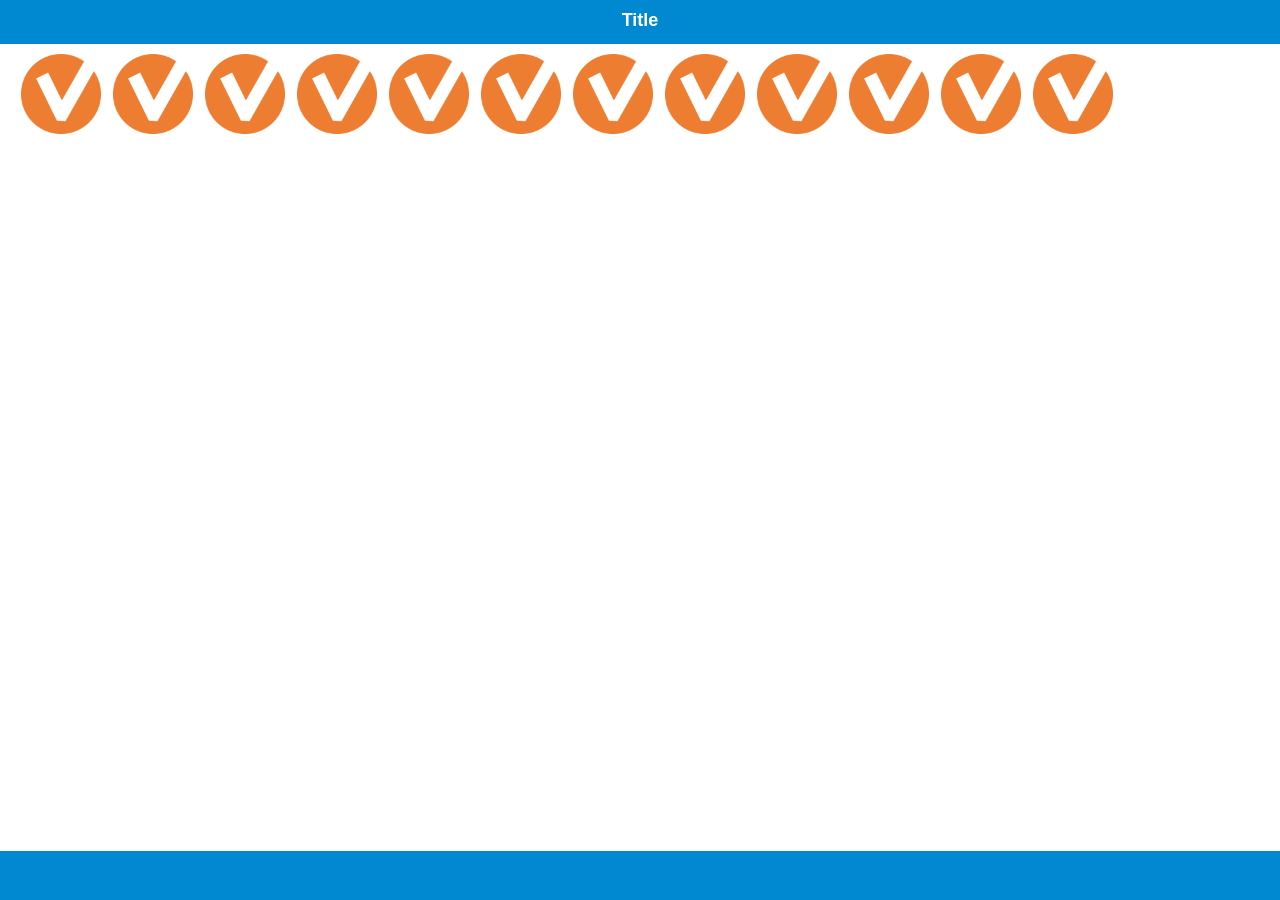
==== www/index.html @ b9f3519e "update project files" ====
<!DOCTYPE html>
<html>
    <!--
  * Please see the included README.md file for license terms and conditions.
  -->

    <head>
        <meta charset="UTF-8">
        <link rel="stylesheet" type="text/css" href="app_framework/2.1/css/af.ui.min.css">
        <link rel="stylesheet" type="text/css" href="app_framework/2.1/css/icons.min.css">
        <title>Blank App Designer Project Template</title>
        <meta http-equiv="Content-type" content="text/html; charset=utf-8">

        <!--
  * The "meta viewport" tag (below) helps your app size appropriately to a device's screen.
  * Note that the meta viewport approach is being phased out in favor of the @viewport CSS rule.
  * For a quick overview of both, see this article:
  *   http://webdesign.tutsplus.com/tutorials/htmlcss-tutorials/quick-tip-dont-forget-the-viewport-meta-tag
  * To see what happens, try the app on a real device with and without a "meta viewport" tag.
-->

        <!-- <meta name="viewport" content="width=device-width, initial-scale=1"> -->
        <meta name="viewport" content="width=device-width, initial-scale=1, user-scalable=no">
        <!-- <meta name="viewport" content="width=device-width, initial-scale=1, user-scalable=yes, minimum-scale=1, maximum-scale=2"> -->

        <style>
            /* following three (cascaded) are equivalent to above three meta viewport statements */
            /* see http://www.quirksmode.org/blog/archives/2014/05/html5_dev_conf.html */
            /* see http://dev.w3.org/csswg/css-device-adapt/ */
                @-ms-viewport { width: 100vw ; zoom: 100% ; }                           @viewport { width: 100vw ; zoom: 100% ; }
                @-ms-viewport { user-zoom: fixed ; }                                    @viewport { user-zoom: fixed ; }
                /*@-ms-viewport { user-zoom: zoom ; min-zoom: 100% ; max-zoom: 200% ; }   @viewport { user-zoom: zoom ; min-zoom: 100% ; max-zoom: 200% ; }*/
        </style>

        <link rel="stylesheet" href="css/old-android.css">
        <link rel="stylesheet" type="text/css" href="css/index_main.less.css" class="main-less">

        <!-- IMPORTANT: Do not include your weinre script tag as part of your release builds! -->
        <!-- Place your remote debugging (weinre) script URL from the Test tab here, if it does not work below -->
        <!-- <script src="http://debug-software.intel.com/target/target-script-min.js#insertabiglongfunkynumberfromthexdkstesttab"></script> -->

        <!-- Most third-party libraries should go here. References (below) are just examples to give you the general idea... -->
        <!-- <script src="lib/ft/fastclick.js"></script> -->

        <script src="intelxdk.js"></script>
        <!-- phantom library, needed for XDK "legacy" container api calls -->
        <script src="cordova.js"></script>
        <!-- phantom library, needed for Cordova api calls -->
        <script src="xhr.js"></script>
        <!-- phantom library, needed for XDK "legacy" container CORS -->

        <script src="js/app.js"></script>
        <script src="js/init-app.js"></script>
        <script src="js/init-dev.js"></script>
        <!--                        
                        You may substitute jQuery for the App Framework selector library.
                        See http://app-framework-software.intel.com/documentation.php#afui/afui_jquery
                -->
        <script type="application/javascript" src="app_framework/2.1/appframework.js"></script>
        <script type="application/javascript" src="app_framework/2.1/appframework.ui.js" data-ver="1"></script>
    </head>

    <body id="afui">

        <!-- IMPORTANT: Do not include your weinre script tag as part of your release builds! -->
        <!-- Place your remote debugging (weinre) script URL from the Test tab here, if it does not work above -->
        <!-- <script src="http://debug-software.intel.com/target/target-script-min.js#insertabiglongfunkynumberfromthexdkstesttab"></script> -->

        <div class="uwrap" id="content">
            <div class="upage panel" id="mainpage" data-header="af-header-0" data-footer="af-footer-0">
                <div class="upage-outer">
                    <header class="container-group inner-element uib_w_1" data-uib="app_framework/header" data-ver="1" id="af-header-0">
                        <h1>Title</h1>
                        <div class="widget-container wrapping-col single-centered"></div>
                        <div class="widget-container content-area horiz-area wrapping-col left"></div>
                        <div class="widget-container content-area horiz-area wrapping-col right"></div>
                    </header>
                    <div class="upage-content" id="mainsub">

                        <div class="grid grid-pad urow uib_row_1 row-height-1" data-uib="layout/row" data-ver="0">
                            <div class="col uib_col_1 col-0_12-12" data-uib="layout/col" data-ver="0">
                                <div class="widget-container content-area wrapping-col left">

                                    <div class="widget uib_w_2 scale-image d-margins" data-uib="media/img" data-ver="0">
                                        <figure class="figure-align">
                                            <img src="images/Checkmark.png">

                                            <figcaption data-position="bottom"></figcaption>
                                        </figure>
                                    </div>
                                    <div class="widget uib_w_3 scale-image d-margins" data-uib="media/img" data-ver="0">
                                        <figure class="figure-align">
                                            <img src="images/Checkmark.png">
                                            <figcaption data-position="bottom"></figcaption>
                                        </figure>
                                    </div>
                                    <div class="widget uib_w_4 scale-image d-margins" data-uib="media/img" data-ver="0">
                                        <figure class="figure-align">
                                            <img src="images/Checkmark.png">
                                            <figcaption data-position="bottom"></figcaption>
                                        </figure>
                                    </div>
                                    <div class="widget uib_w_5 scale-image d-margins" data-uib="media/img" data-ver="0">
                                        <figure class="figure-align">
                                            <img src="images/Checkmark.png">
                                            <figcaption data-position="bottom"></figcaption>
                                        </figure>
                                    </div>
                                    <div class="widget uib_w_6 scale-image d-margins" data-uib="media/img" data-ver="0">
                                        <figure class="figure-align">
                                            <img src="images/Checkmark.png">
                                            <figcaption data-position="bottom"></figcaption>
                                        </figure>
                                    </div>
                                    <div class="widget uib_w_7 scale-image d-margins" data-uib="media/img" data-ver="0">
                                        <figure class="figure-align">
                                            <img src="images/Checkmark.png">
                                            <figcaption data-position="bottom"></figcaption>
                                        </figure>
                                    </div>
                                    <div class="widget uib_w_8 scale-image d-margins" data-uib="media/img" data-ver="0">
                                        <figure class="figure-align">
                                            <img src="images/Checkmark.png">
                                            <figcaption data-position="bottom"></figcaption>
                                        </figure>
                                    </div>
                                    <div class="widget uib_w_9 scale-image d-margins" data-uib="media/img" data-ver="0">
                                        <figure class="figure-align">
                                            <img src="images/Checkmark.png">
                                            <figcaption data-position="bottom"></figcaption>
                                        </figure>
                                    </div>
                                    <div class="widget uib_w_10 scale-image d-margins" data-uib="media/img" data-ver="0">
                                        <figure class="figure-align">
                                            <img src="images/Checkmark.png">
                                            <figcaption data-position="bottom"></figcaption>
                                        </figure>
                                    </div>
                                    <div class="widget uib_w_11 scale-image d-margins" data-uib="media/img" data-ver="0">
                                        <figure class="figure-align">
                                            <img src="images/Checkmark.png">
                                            <figcaption data-position="bottom"></figcaption>
                                        </figure>
                                    </div>
                                    <div class="widget uib_w_12 scale-image d-margins" data-uib="media/img" data-ver="0">
                                        <figure class="figure-align">
                                            <img src="images/Checkmark.png">
                                            <figcaption data-position="bottom"></figcaption>
                                        </figure>
                                    </div>
                                    <div class="widget uib_w_13 scale-image d-margins" data-uib="media/img" data-ver="0">
                                        <figure class="figure-align">
                                            <img src="images/Checkmark.png">
                                            <figcaption data-position="bottom"></figcaption>
                                        </figure>
                                    </div><span class="uib_shim"></span>
                                </div>
                            </div>
                            <span class="uib_shim"></span>
                        </div>
                    </div>
                    <!-- /upage-content -->

                    <footer class="inner-element uib_w_14" data-uib="app_framework/footer" data-ver="1" id="af-footer-0"></footer>
                </div>
                <!-- /upage-outer -->

            </div>
            <!-- /upage -->

        </div>
        <!-- /uwrap -->
    </body>

</html>
---- www/app_framework/2.1/css/icons.min.css ----
/*! intel-appframework - v2.1.0 - 2014-04-07 */

@font-face{font-family:IcoMoon;src:url([data-uri]) format('woff'),url([data-uri]) format('truetype');font-weight:400;font-style:normal}.icon:before{font-family:IcoMoon;speak:none;font-style:normal;font-weight:400!important;font-variant:normal;text-transform:none;line-height:1;color:inherit;position:relative;font-size:1em;left:-3px;top:2px}li .icon:before{position:relative;width:24px;height:100%;top:2px;line-height:0!important;margin-right:4px}.icon.mini:before{font-size:.7em}.icon.big:before{font-size:1.5em}.icon.home:before{content:"\5a"}.icon.pencil:before{content:"\5b"}.icon.picture:before{content:"\5c"}.icon.camera:before{content:"\5d"}.icon.headset:before{content:"\5e"}.icon.paper:before{content:"\5f"}.icon.stack:before{content:"\61"}.icon.folder:before{content:"\60"}.icon.tag:before{content:"\62"}.icon.basket:before{content:"\63"}.icon.phone:before{content:"\64"}.icon.mail:before{content:"\65"}.icon.location:before{content:"\66"}.icon.clock:before{content:"\67"}.icon.calendar:before{content:"\68"}.icon.message:before{content:"\69"}.icon.chat:before{content:"\6a"}.icon.user:before{content:"\6b"}.icon.loading:before{content:"\6c"}.icon.refresh:before{content:"\6d"}.icon.magnifier:before{content:"\6e"}.icon.key:before{content:"\6f"}.icon.settings:before{content:"\70"}.icon.graph:before{content:"\71"}.icon.trash:before{content:"\72"}.icon.download:before{content:"\73"}.icon.upload:before{content:"\74"}.icon.star:before{content:"\75"}.icon.heart:before{content:"\76"}.icon.warning:before{content:"\77"}.icon.add:before{content:"\78"}.icon.remove:before{content:"\79"}.icon.question:before{content:"\7a"}.icon.info:before{content:"\7b"}.icon.error:before{content:"\7c"}.icon.check:before{content:"\7d"}.icon.minimize:before{content:"\7e"}.icon.close:before{content:"\e000"}.icon.up:before{content:"\e001"}.icon.right:before{content:"\e002"}.icon.down:before{content:"\e003"}.icon.left:before{content:"\e004"}.icon.html5:before{content:"\e005"}.icon.css:before{content:"\e006"}.icon.js:before{content:"\e007"}.icon.lamp:before{content:"\e008"}.icon.tools:before{content:"\e009"}.icon.new:before{content:"\e00a"}.icon.wifi:before{content:"\e00b"}.icon.mic:before{content:"\e00c"}.icon.database:before{content:"\e00d"}.icon.bug:before{content:"\e00e"}.icon.busy:before{content:"\e00f"}.icon.target:before{content:"\e010"}.icon.tv:before{content:"\e011"}.icon.cloud:before{content:"\e012"}.icon.pin:before{content:"\e013"}
---- www/css/old-android.css ----
/*
 * Please see the included README.md file for license terms and conditions.
 */

body {
    /* Disable certain interactions on touch devices */
    /* derived from https://github.com/ftlabs/fastclick/blob/master/examples/input.html */
    -webkit-touch-callout: none ;
    -webkit-text-size-adjust: none ; -ms-text-size-adjust: none ;
    -webkit-user-select: none ; -moz-user-select: none ; -ms-user-select: none ; user-select: none ;
    -webkit-highlight: none ;
    -webkit-tap-highlight-color: rgba(0,0,0,0) ;
    -webkit-tap-highlight-color: transparent ;      /* For some Androids */

    background: white ;
    color: black ;
}
input, textarea  {
    /* allow copy-paste */
    -webkit-user-select: text ; -moz-user-select: text ; -ms-user-select: text ; user-select: text ;
}
---- www/css/index_main.less.css ----
/*

  Warning:  This CSS file has been auto-generated from a .less file.  If you edit it your edits will be lost the next time LessCSS is run.

  It would be best to make a separate CSS file and place any overriding CSS in there.  If you must access the original CSS, do so by editing the .less files.

*/
/* global settings */
*,
*:after,
*:before {
  -webkit-box-sizing: border-box;
  -moz-box-sizing: border-box;
  box-sizing: border-box;
}
body {
  margin: 0px;
}
/* grid */
.grid {
  width: 100%;
}
.upage-content > .grid {
  max-width: none;
  margin-left: auto;
  margin-right: auto;
}
/* gutter around whole design */
/*
.upage-content > .grid-pad {
  padding: @gutter @gutter 0px @gutter;
}
*/
/* column */
.urow:not(.cright) > .col {
  float: left;
}
.urow.cright > .col {
  float: right;
}
.col {
  position: relative;
  min-height: 1px;
}
.content-area {
  position: relative;
}
/* row */
.urow {
  clear: both;
  position: relative;
}
form.urow {
  margin-bottom: 0px;
}
.widget {
  position: relative;
}
/* for widgets and the like
   <div class="table-thing widget">
    <div class="narrow-control w85"> my width is set </div>
    <div class="wide-control"> my width is 100%, minus the set width of the narrow-control</div>
   </div>

   .w85 { width:85px; }
*/
.vertical-col > * {
  width: 100%;
}
.vertical-col > .table-thing,
.wrapping-col > .no_wrap.table-thing {
  width: 100%;
}
.table-thing {
  display: table;
}
.wide-control {
  display: table-cell;
  width: 100%;
}
.narrow-control {
  display: table-cell;
}
/* wrapping column */
.wrapping-col.right > * {
  float: right;
}
/* margin: 0 5px;   move margin to another class */
.wrapping-col.left > * {
  float: left;
}
.vertical-col.right > * {
  margin-left: auto;
}
.vertical-col.center > * {
  margin-left: auto;
  margin-right: auto;
}
.wrapping-col:not(.horiz-area) > .no_wrap {
  float: none;
  clear: both;
  /* margin: 8px 0px; */

}
.center-h-v-col > .widget {
  position: absolute !important;
  left: 50%;
  top: 50%;
  transform: translate(-50%, -50%);
  -webkit-transform: translate(-50%, -50%);
  margin-top: 0 !important;
}
/* shim */
.uib_shim {
  clear: both;
  float: none !important;
  width: 100%;
  position: relative;
  height: 0px;
  line-height: 0px;
  font-size: 0px;
  display: block;
}
/* content-box fix for box-sizing */
.content-box,
.content-box:before,
.content-box:after {
  -webkit-box-sizing: content-box;
  -moz-box-sizing: content-box;
  box-sizing: content-box;
}
/* page */
.hidden {
  display: none;
}
.upage-content,
.upage-outer {
  position: relative;
}
html,
body {
  height: 100%;
}
body:not(#afui) .uwrap,
body:not(#afui) .upage,
body:not(#afui) .upage-content {
  height: 100%;
}
body:not(#afui) .upage-outer {
  height: auto;
}
/* position relative works fine. but fixed can be elected as well */
/* .upage-content, .upage-outer { position: fixed; height:100%; } */
.upage {
  overflow-x: hidden;
}
.upage-content {
  z-index: 1;
}
#afui .upage {
  padding: 0;
}
/* sidebars and crossbars */
.uib_sidebar {
  position: fixed;
  height: 100%;
  top: 0px;
}
.uib_crossbar {
  position: fixed;
  width: 100%;
  left: 0px;
}
.leftbar,
.rightbar {
  z-index: 2;
}
.reveal.leftbar {
  left: 0px;
  z-index: 0;
}
.reveal.rightbar {
  right: 0px;
  z-index: 0;
}
.leftbar.oh,
.rightbar.oh {
  z-index: 3;
}
.reveal {
  z-index: 0;
  visibility: hidden;
}
.topbar {
  z-index: 3;
}
.topbar.reveal {
  top: 0px;
  z-index: 0;
}
.botbar {
  z-index: 3;
  position: fixed;
}
.botbar.oh,
.topbar.oh {
  z-index: 4;
}
.sidebar-content {
  height: 100%;
  overflow-y: auto;
  position: relative;
  margin: 0;
}
.sidebar-thumb {
  position: relative;
  margin: 0;
  /* background-image:url('images/gripper.png'); */
}
.template {
  display: none !important;
}
#afui .header header {
  display: -webkit-flex !important;
  display: -moz-flex !important;
  display: -ms-flex !important;
  display: -o-flex !important;
  display: flex !important;
  -webkit-align-items: center;
  -moz-align-items: center;
  -ms-align-items: center;
  -o-align-items: center;
  align-items: center;
}
#afui .header header#defaultHeader {
  display: none !important;
}
#afui .header header input {
  height: 32px;
  padding: 6px;
  font-size: 13px;
}
#afui .header header > .horiz-area {
  -webkit-flex: 1;
  -moz-flex: 1;
  -ms-flex: 1;
  -o-flex: 1;
  flex: 1;
  pointer-events: none;
  z-index: 1;
}
#afui .header header > .horiz-area > * {
  pointer-events: auto;
}
#afui .header header > h1 {
  text-align: center !important;
}
#afui .header header > .single-centered {
  position: absolute;
  width: 100%;
  text-align: center;
}
#afui .header header > .single-centered > * {
  z-index: 1;
  margin-left: auto !important;
  margin-right: auto !important;
}
#afui .header header > .content-area.left.with-back > :not(.backButton) {
  display: none;
}
#afui .header header > .widget-container {
  height: 100%;
}
.uib_row_1:not(.cright) > .col {
  padding-right: 20px;
}
.uib_row_1.cright > .col {
  padding-left: 20px;
}
@media all {
  .col-0_12-12 {
    width: auto;
    float: none !important;
  }
  .urow:not(.cright) > .col-0_12-12 {
    padding-right: 0px !important;
  }
  .urow.cright > .col-0_12-12 {
    padding-left: 0px !important;
  }
}
@media all {
  #afui .grid-pad {
    padding-top: 10px;
    padding-bottom: 10px;
    padding-left: 15px;
    padding-right: 15px;
  }
}
@media all and (min-width: 0px) {
  #afui .row-height-1 > .col > .content-area {
    min-height: 100px;
  }
}
.figure-align {
  display: table;
  margin: 0px auto;
}
.figure-align img {
  width: 100%;
}
.image-cell {
  display: table-cell;
  vertical-align: middle;
}
@media all {
  #afui .scale-image {
    width: 80px;
    height: 85px;
  }
}
@media all {
  #afui .d-margins {
    margin-bottom: 10px;
  }
  #afui .wrapping-col > .d-margins {
    margin-left: 6px;
    margin-right: 6px;
  }
}
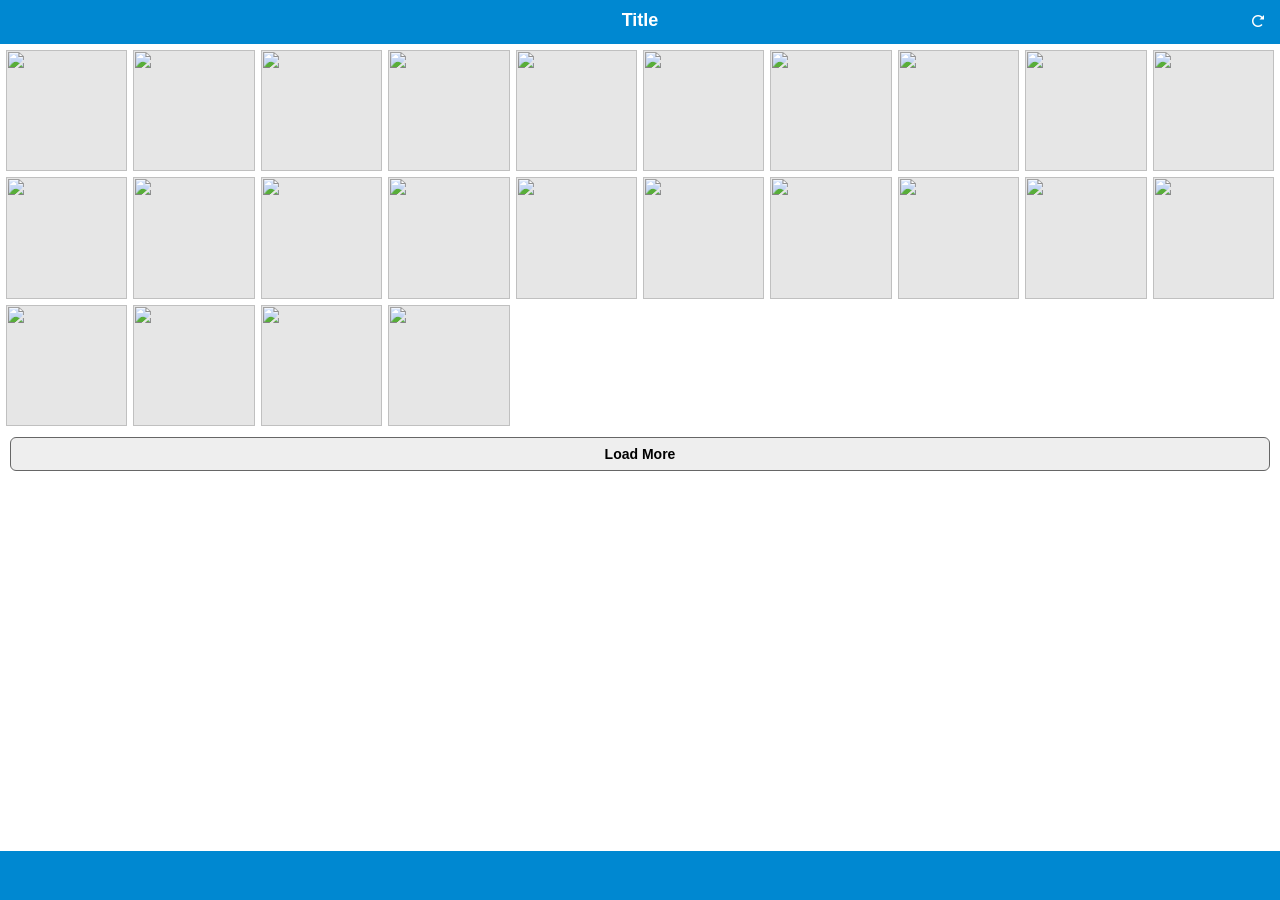
==== commit d2e7b3e3: "update cordovaCLIVersion to 3.5" ====
--- a/www/index.html
+++ b/www/index.html
@@ -1,175 +1,199 @@
 <!DOCTYPE html>
 <html>
-    <!--
-  * Please see the included README.md file for license terms and conditions.
-  -->
-
-    <head>
-        <meta charset="UTF-8">
-        <link rel="stylesheet" type="text/css" href="app_framework/2.1/css/af.ui.min.css">
-        <link rel="stylesheet" type="text/css" href="app_framework/2.1/css/icons.min.css">
-        <title>Blank App Designer Project Template</title>
-        <meta http-equiv="Content-type" content="text/html; charset=utf-8">
-
-        <!--
-  * The "meta viewport" tag (below) helps your app size appropriately to a device's screen.
-  * Note that the meta viewport approach is being phased out in favor of the @viewport CSS rule.
-  * For a quick overview of both, see this article:
-  *   http://webdesign.tutsplus.com/tutorials/htmlcss-tutorials/quick-tip-dont-forget-the-viewport-meta-tag
-  * To see what happens, try the app on a real device with and without a "meta viewport" tag.
--->
-
-        <!-- <meta name="viewport" content="width=device-width, initial-scale=1"> -->
-        <meta name="viewport" content="width=device-width, initial-scale=1, user-scalable=no">
-        <!-- <meta name="viewport" content="width=device-width, initial-scale=1, user-scalable=yes, minimum-scale=1, maximum-scale=2"> -->
-
-        <style>
-            /* following three (cascaded) are equivalent to above three meta viewport statements */
-            /* see http://www.quirksmode.org/blog/archives/2014/05/html5_dev_conf.html */
-            /* see http://dev.w3.org/csswg/css-device-adapt/ */
-                @-ms-viewport { width: 100vw ; zoom: 100% ; }                           @viewport { width: 100vw ; zoom: 100% ; }
-                @-ms-viewport { user-zoom: fixed ; }                                    @viewport { user-zoom: fixed ; }
-                /*@-ms-viewport { user-zoom: zoom ; min-zoom: 100% ; max-zoom: 200% ; }   @viewport { user-zoom: zoom ; min-zoom: 100% ; max-zoom: 200% ; }*/
-        </style>
-
-        <link rel="stylesheet" href="css/old-android.css">
-        <link rel="stylesheet" type="text/css" href="css/index_main.less.css" class="main-less">
-
-        <!-- IMPORTANT: Do not include your weinre script tag as part of your release builds! -->
-        <!-- Place your remote debugging (weinre) script URL from the Test tab here, if it does not work below -->
-        <!-- <script src="http://debug-software.intel.com/target/target-script-min.js#insertabiglongfunkynumberfromthexdkstesttab"></script> -->
-
-        <!-- Most third-party libraries should go here. References (below) are just examples to give you the general idea... -->
-        <!-- <script src="lib/ft/fastclick.js"></script> -->
-
-        <script src="intelxdk.js"></script>
-        <!-- phantom library, needed for XDK "legacy" container api calls -->
-        <script src="cordova.js"></script>
-        <!-- phantom library, needed for Cordova api calls -->
-        <script src="xhr.js"></script>
-        <!-- phantom library, needed for XDK "legacy" container CORS -->
-
-        <script src="js/app.js"></script>
-        <script src="js/init-app.js"></script>
-        <script src="js/init-dev.js"></script>
-        <!--                        
-                        You may substitute jQuery for the App Framework selector library.
-                        See http://app-framework-software.intel.com/documentation.php#afui/afui_jquery
-                -->
-        <script type="application/javascript" src="app_framework/2.1/appframework.js"></script>
-        <script type="application/javascript" src="app_framework/2.1/appframework.ui.js" data-ver="1"></script>
-    </head>
-
-    <body id="afui">
-
-        <!-- IMPORTANT: Do not include your weinre script tag as part of your release builds! -->
-        <!-- Place your remote debugging (weinre) script URL from the Test tab here, if it does not work above -->
-        <!-- <script src="http://debug-software.intel.com/target/target-script-min.js#insertabiglongfunkynumberfromthexdkstesttab"></script> -->
-
-        <div class="uwrap" id="content">
-            <div class="upage panel" id="mainpage" data-header="af-header-0" data-footer="af-footer-0">
-                <div class="upage-outer">
-                    <header class="container-group inner-element uib_w_1" data-uib="app_framework/header" data-ver="1" id="af-header-0">
-                        <h1>Title</h1>
-                        <div class="widget-container wrapping-col single-centered"></div>
-                        <div class="widget-container content-area horiz-area wrapping-col left"></div>
-                        <div class="widget-container content-area horiz-area wrapping-col right"></div>
-                    </header>
-                    <div class="upage-content" id="mainsub">
-
-                        <div class="grid grid-pad urow uib_row_1 row-height-1" data-uib="layout/row" data-ver="0">
-                            <div class="col uib_col_1 col-0_12-12" data-uib="layout/col" data-ver="0">
-                                <div class="widget-container content-area wrapping-col left">
-
-                                    <div class="widget uib_w_2 scale-image d-margins" data-uib="media/img" data-ver="0">
-                                        <figure class="figure-align">
-                                            <img src="images/Checkmark.png">
-
-                                            <figcaption data-position="bottom"></figcaption>
-                                        </figure>
-                                    </div>
-                                    <div class="widget uib_w_3 scale-image d-margins" data-uib="media/img" data-ver="0">
-                                        <figure class="figure-align">
-                                            <img src="images/Checkmark.png">
-                                            <figcaption data-position="bottom"></figcaption>
-                                        </figure>
-                                    </div>
-                                    <div class="widget uib_w_4 scale-image d-margins" data-uib="media/img" data-ver="0">
-                                        <figure class="figure-align">
-                                            <img src="images/Checkmark.png">
-                                            <figcaption data-position="bottom"></figcaption>
-                                        </figure>
-                                    </div>
-                                    <div class="widget uib_w_5 scale-image d-margins" data-uib="media/img" data-ver="0">
-                                        <figure class="figure-align">
-                                            <img src="images/Checkmark.png">
-                                            <figcaption data-position="bottom"></figcaption>
-                                        </figure>
-                                    </div>
-                                    <div class="widget uib_w_6 scale-image d-margins" data-uib="media/img" data-ver="0">
-                                        <figure class="figure-align">
-                                            <img src="images/Checkmark.png">
-                                            <figcaption data-position="bottom"></figcaption>
-                                        </figure>
-                                    </div>
-                                    <div class="widget uib_w_7 scale-image d-margins" data-uib="media/img" data-ver="0">
-                                        <figure class="figure-align">
-                                            <img src="images/Checkmark.png">
-                                            <figcaption data-position="bottom"></figcaption>
-                                        </figure>
-                                    </div>
-                                    <div class="widget uib_w_8 scale-image d-margins" data-uib="media/img" data-ver="0">
-                                        <figure class="figure-align">
-                                            <img src="images/Checkmark.png">
-                                            <figcaption data-position="bottom"></figcaption>
-                                        </figure>
-                                    </div>
-                                    <div class="widget uib_w_9 scale-image d-margins" data-uib="media/img" data-ver="0">
-                                        <figure class="figure-align">
-                                            <img src="images/Checkmark.png">
-                                            <figcaption data-position="bottom"></figcaption>
-                                        </figure>
-                                    </div>
-                                    <div class="widget uib_w_10 scale-image d-margins" data-uib="media/img" data-ver="0">
-                                        <figure class="figure-align">
-                                            <img src="images/Checkmark.png">
-                                            <figcaption data-position="bottom"></figcaption>
-                                        </figure>
-                                    </div>
-                                    <div class="widget uib_w_11 scale-image d-margins" data-uib="media/img" data-ver="0">
-                                        <figure class="figure-align">
-                                            <img src="images/Checkmark.png">
-                                            <figcaption data-position="bottom"></figcaption>
-                                        </figure>
-                                    </div>
-                                    <div class="widget uib_w_12 scale-image d-margins" data-uib="media/img" data-ver="0">
-                                        <figure class="figure-align">
-                                            <img src="images/Checkmark.png">
-                                            <figcaption data-position="bottom"></figcaption>
-                                        </figure>
-                                    </div>
-                                    <div class="widget uib_w_13 scale-image d-margins" data-uib="media/img" data-ver="0">
-                                        <figure class="figure-align">
-                                            <img src="images/Checkmark.png">
-                                            <figcaption data-position="bottom"></figcaption>
-                                        </figure>
-                                    </div><span class="uib_shim"></span>
-                                </div>
-                            </div>
-                            <span class="uib_shim"></span>
-                        </div>
-                    </div>
-                    <!-- /upage-content -->
-
-                    <footer class="inner-element uib_w_14" data-uib="app_framework/footer" data-ver="1" id="af-footer-0"></footer>
-                </div>
-                <!-- /upage-outer -->
-
+<head>
+    <title>Grid View App template</title>
+<!--
+    This template can be used for photo app with grid view that will open detail view, for applications like Photo App or Instagram app.
+-->  
+    <meta name="viewport" content="initial-scale=1.0, maximum-scale=1.0, minimum-scale=1.0, user-scalable=0;" />
+    
+    <link rel="stylesheet" type="text/css" href="appframework/af.ui.css" />
+    <link rel="stylesheet" type="text/css" href="appframework/icons.css" />
+    <script type="text/javascript" charset="utf-8" src="appframework/appframework.ui.min.js"></script>
+    
+    <!-- phantom library, needed for XDK "legacy" container api calls -->
+    <script src="intelxdk.js"></script>
+    <!-- phantom library, needed for Cordova api calls -->
+    <script src="cordova.js"></script>
+    <!-- phantom library, needed for XDK "legacy" container CORS -->
+    <script src="xhr.js"></script>
+    
+    <script>
+        var onDeviceReady=function(){                             // called when Cordova is ready
+           if( window.Cordova && navigator.splashscreen ) {     // Cordova API detected
+               $.ui.launch(); 
+               navigator.splashscreen.hide() ;                 // hide splash screen
+            }
+        } ;
+        document.addEventListener("deviceready", onDeviceReady, false) ;
+    </script>
+    
+    <script>   
+        $.ui.autoLaunch = false; 
+        $.ui.backButtonText = "Back";
+                
+        $(document).ready(function(){
+            $.ui.launch();
+        });
+    </script>
+    <style>
+/* CSS responsive square grid */        
+.grid-photo {margin:3px -7px;} 
+.grid-photo:after {content:'';display:block;clear:both;}        
+.grid-photo li {position: relative; display:block; float:left; width: 10%; padding-bottom: 10%;}
+.grid-photo .grid-photo-box {position: absolute;left: 3px;right: 3px;top: 3px;bottom: 3px; background-color: rgba(128,128,128,0.2);} 
+.grid-photo img {width:100%;height:100%}
+@media only screen and (max-width : 1024px) {
+    .grid-photo li {width: 12.5%; padding-bottom: 12.5%;}        
+}        
+@media only screen and (max-width : 768px) {
+    .grid-photo li {width: 16.6%; padding-bottom: 16.6%;}        
+}        
+@media only screen and (max-width : 480px) {
+    .grid-photo li {width: 25%; padding-bottom: 25%;}        
+}
+@media only screen and (max-width : 320px) {
+    .grid-photo li {width: 33.3%; padding-bottom: 33.3%;}        
+}   
+    </style>    
+</head>
+<body> 
+<div id="afui">
+    <div id="content" style="">
+        
+    <!--Grid View Page-->
+        <div class="panel" title="Title" id="gridview" selected="true">
+            <header>
+                <h1>Title</h1>
+                <a href="#" class="button icon refresh" style="float:right"></a>
+            </header>
+            <div class="grid-photo">
+                <li><div class="grid-photo-box"><a href="#item1"><img src="" /></a></div></li>
+                <li><div class="grid-photo-box"><a href="#item2"><img src="" /></a></div></li>
+                <li><div class="grid-photo-box"><a href="#item3"><img src="" /></a></div></li>
+                <li><div class="grid-photo-box"><a href="#item4"><img src="" /></a></div></li>
+                <li><div class="grid-photo-box"><a href="#item5"><img src="" /></a></div></li>
+                <li><div class="grid-photo-box"><a href="#item6"><img src="" /></a></div></li>
+                <li><div class="grid-photo-box"><a href="#item7"><img src="" /></a></div></li>
+                <li><div class="grid-photo-box"><a href="#item8"><img src="" /></a></div></li>
+                <li><div class="grid-photo-box"><a href="#item9"><img src="" /></a></div></li>
+                <li><div class="grid-photo-box"><a href="#item10"><img src="" /></a></div></li>
+                <li><div class="grid-photo-box"><a href="#item11"><img src="" /></a></div></li>
+                <li><div class="grid-photo-box"><a href="#item12"><img src="" /></a></div></li>
+                <li><div class="grid-photo-box"><a href="#item13"><img src="" /></a></div></li>
+                <li><div class="grid-photo-box"><a href="#item14"><img src="" /></a></div></li>
+                <li><div class="grid-photo-box"><a href="#item15"><img src="" /></a></div></li>
+                <li><div class="grid-photo-box"><a href="#item16"><img src="" /></a></div></li>
+                <li><div class="grid-photo-box"><a href="#item17"><img src="" /></a></div></li>
+                <li><div class="grid-photo-box"><a href="#item18"><img src="" /></a></div></li>
+                <li><div class="grid-photo-box"><a href="#item19"><img src="" /></a></div></li>
+                <li><div class="grid-photo-box"><a href="#item20"><img src="" /></a></div></li>
+                <li><div class="grid-photo-box"><a href="#item21"><img src="" /></a></div></li>
+                <li><div class="grid-photo-box"><a href="#item22"><img src="" /></a></div></li>
+                <li><div class="grid-photo-box"><a href="#item23"><img src="" /></a></div></li>
+                <li><div class="grid-photo-box"><a href="#item24"><img src="" /></a></div></li>
             </div>
-            <!-- /upage -->
-
+            <a id="more" class="button block">Load More</a>
         </div>
-        <!-- /uwrap -->
-    </body>
-
-</html>+        
+    <!--Detail View Pages for each grid items-->
+        <div class="panel" title="Item 1" id="item1">
+            <p>This is detail view for Item 1</p>
+        </div>
+        
+        <div class="panel" title="Item 2" id="item2">
+            <p>This is detail view for Item 2</p>
+        </div>
+        
+        <div class="panel" title="Item 3" id="item3">
+            <p>This is detail view for Item 3</p>
+        </div>
+        
+        <div class="panel" title="Item 4" id="item4">
+            <p>This is detail view for Item 4</p>
+        </div>
+        
+        <div class="panel" title="Item 5" id="item5">
+            <p>This is detail view for Item 5</p>
+        </div>
+        
+        <div class="panel" title="Item 6" id="item6">
+            <p>This is detail view for Item 6</p>
+        </div>
+        
+        <div class="panel" title="Item 7" id="item7">
+            <p>This is detail view for Item 7</p>
+        </div>
+        
+        <div class="panel" title="Item 8" id="item8">
+            <p>This is detail view for Item 8</p>
+        </div>
+        
+        <div class="panel" title="Item 9" id="item9">
+            <p>This is detail view for Item 9</p>
+        </div>
+        
+        <div class="panel" title="Item 10" id="item10">
+            <p>This is detail view for Item 10</p>
+        </div>
+        
+        <div class="panel" title="Item 11" id="item11">
+            <p>This is detail view for Item 11</p>
+        </div>
+        
+        <div class="panel" title="Item 12" id="item12">
+            <p>This is detail view for Item 12</p>
+        </div>
+        
+        <div class="panel" title="Item 13" id="item13">
+            <p>This is detail view for Item 13</p>
+        </div>
+        
+        <div class="panel" title="Item 14" id="item14">
+            <p>This is detail view for Item 14</p>
+        </div>
+        
+        <div class="panel" title="Item 15" id="item15">
+            <p>This is detail view for Item 15</p>
+        </div>
+        
+        <div class="panel" title="Item 16" id="item16">
+            <p>This is detail view for Item 16</p>
+        </div>
+        
+        <div class="panel" title="Item 17" id="item17">
+            <p>This is detail view for Item 17</p>
+        </div>
+        
+        <div class="panel" title="Item 18" id="item18">
+            <p>This is detail view for Item 18</p>
+        </div>
+        
+        <div class="panel" title="Item 19" id="item19">
+            <p>This is detail view for Item 19</p>
+        </div>
+        
+        <div class="panel" title="Item 20" id="item20">
+            <p>This is detail view for Item 20</p>
+        </div>
+        
+        <div class="panel" title="Item 21" id="item21">
+            <p>This is detail view for Item 11</p>
+        </div>
+        
+        <div class="panel" title="Item 22" id="item22">
+            <p>This is detail view for Item 12</p>
+        </div>
+        
+        <div class="panel" title="Item 23" id="item23">
+            <p>This is detail view for Item 13</p>
+        </div>
+        
+        <div class="panel" title="Item 24" id="item24">
+            <p>This is detail view for Item 14</p>
+        </div>        
+        
+    </div>
+</div>
+</body>
+</html>    
--- a/www/appframework/af.ui.css
+++ b/www/appframework/af.ui.css
@@ -0,0 +1,3369 @@
+/*src/main.css*/
++/**********************************************************
+	GENERAL UI ELEMENTS
+**********************************************************/
+
+* {
+	-webkit-user-select:none; /* Prevent copy paste for all elements except text fields */
+	-webkit-tap-highlight-color:rgba(0, 0, 0, 0); /* set highlight color for user interaction */
+	-moz-tap-highlight-color:rgba(0, 0, 0, 0); /* set highlight color for user interaction */
+	-ms-touch-action:none;
+	-moz-user-select:-moz-none;
+	-webkit-touch-callout: none; /* prevent the popup menu on any links*/
+	margin:0;
+	padding:0;
+	-webkit-box-sizing:border-box;
+	-moz-box-sizing:border-box;
+	box-sizing:border-box;
+}
+
+body {
+	overflow-x:hidden;
+	-webkit-text-size-adjust:none;
+	font-family:'Helvetica Neue', Helvetica, Arial, sans-serif;
+	color:#000;
+	font-size:14px;
+	display:-webkit-box;
+	background: #CBD2D8;
+    /* We want to layout our first container vertically */
+    -webkit-box-orient: vertical;
+    /* we want our child elements to stretch to fit the container */
+	-webkit-box-align:stretch;
+} /* General styles that apply to elements not contained within other classes and styles */
+
+
+#afui input,textarea { -webkit-user-select:text; -moz-user-select:-moz-text;-moz-user-select:text;} /* allow users to select text that appears in input fields */
+
+#afui img { border:none; } /* Remove default borders for images */
+
+
+#afui p {
+	display:block;
+	margin:6px 0;
+
+	font-size:14px;
+	line-height:20px;
+	color:inherit
+}
+
+
+#afui #afui_modal {
+    -webkit-backface-visibility: hidden;
+	z-index:9999 !important;
+	width:100%;
+	height:100%;
+	display:none;
+	position:absolute; top:0;
+	overflow:hidden;
+	background:rgba(29,29,28,1) !important;
+	-webkit-perspective: 1000;
+	color:white;
+	
+}
+
+
+#afui #modalContainer { width:100%; }
+
+#afui #modalContainer > * {
+	-webkit-backface-visibility: hidden;
+	-webkit-perspective: 1000;
+	background: black;
+    color:white;
+}
+
+
+
+#afui .afScrollPanel { width:100%; min-height:100%; }
+
+#afui {
+	position:absolute;
+	width:100%;
+	top:0;
+	bottom:0;
+	overflow:hidden;
+}
+
+#afui > #splashscreen {
+	position:absolute;
+	top:0;bottom:0;
+	width:100%;
+	left:0;
+	min-height:100%;
+	background:rgba(29,29,28,1) !important;
+	color:white !important;
+	font-size:30px;
+	text-align:center;
+	z-index:9999;
+	display:block;
+	margin-left: auto !important; margin-right: auto !important;
+	padding-top:80px !important;
+}
+
+
+/**********************************************************
+	header
+**********************************************************/
+#afui > #header {
+	position:absolute;
+	overflow: hidden;
+	display:block;
+	z-index:250;
+	-webkit-box-sizing:border-box; box-sizing:border-box;
+	height:44px;
+    left:0; right:0;
+	
+} /* This is masthead bar that appears at the top of the UI */
+
+
+
+
+#afui #header h1 {
+	
+	position:absolute;
+	width:45%;
+    z-index:1;
+    text-align:center;
+	height:44px;
+	font-size:18px;
+	font-weight:bold;
+	left:27.5%;
+	color:inherit;
+	padding:10px 0;
+	text-shadow:rgba(0,0,0,0.8) 0 -1px 0;
+	text-align:center;
+	white-space:nowrap;
+} /* This is text that appears in the header at the top of the screen */
+
+
+/**********************************************************
+	CONTENT AREA
+**********************************************************/
+
+#afui #content {
+	z-index:180;
+	display:block;
+	position:absolute;
+	top:44px;
+	bottom:49px;
+	left:0;right:0;
+	overflow:hidden;
+} /* Accounts for positioning of the content area, which is everything below the header and above the navbar. */
+
+
+#afui .panel {
+	z-index:180;
+	width:100%;
+	height:100%;
+	display:none;
+    position:absolute; top:0; left:0;
+	overflow-y:auto;
+	overflow-x:hidden;
+	-webkit-overflow-scrolling:touch;
+	-webkit-backface-visibility:visible;
+	padding:10px;
+	padding-top:0px;
+} /* This class is applied to the divs that contain the various "views" or pages of the app. */
+
+
+
+
+
+/**********************************************************
+	Navbar
+**********************************************************/
+/* Nav bar appears locked to the bottom of the screen. It is the primary navigation. can contain text or graphical navigation */
+
+#afui #navbar {
+	position:absolute;
+	bottom:0;
+	z-index:1000;
+	height:49px;
+	display:block;
+    left:0;
+    right:0;
+    padding:0 3px;
+}
+
+
+#afui #navbar a {
+	-webkit-box-sizing:border-box;
+	box-sizing: border-box;
+	top: 3px;
+	height: 43px;
+	overflow: hidden;
+	font-size:12px;
+	font-weight:normal;
+	text-decoration: none;
+	color: #fff;
+	text-align: center;
+	display: inline-block;
+	width: 25%;
+	-webkit-backface-visibility: hidden;
+	-webkit-perspective: 1000;
+	line-height: 67px;
+	position: relative;
+	margin: 0;
+}
+
+
+#afui #navbar .af-badge {
+	right:auto;
+	margin-left:-16px;
+}
+
+
+#afui #navbar .icon:before {
+	position:absolute;
+	top:2px;
+	left:0;
+	font-size: 25px;
+	margin:auto;
+	width: 100%;
+}
+
+
+#afui #navbar a.pressed {
+	
+}
+
+
+#afui #navbar .icon.pressed:before {
+	
+}
+
+/* Custom footers - always hidden */
+#afui footer, #afui header, #afui nav {	display:none; }
+
+/* Show the active header/footer/navs */
+#afui #navbar footer, #afui #menu nav, #afui #header header {display:block;}
+
+#afui > #menu.tabletMenu {
+	z-index:1;
+	width:200px;
+	bottom:0;
+	height:100%;
+	display:block !important;
+	position:absolute; top:0; left:0;
+	
+}
+
+#afui > #aside_menu {
+	z-index:1;
+	width:200px;
+	bottom:0;
+	height:100%;
+	display:block !important;
+	position:absolute; top:0; right:0;
+	
+}
+
+
+#afui #menu_scroller, #afui #aside_menu_scroller {
+	padding-bottom:10px;
+	overflow-y:auto;
+	overflow-x:hidden;
+	-webkit-backface-visibility: hidden;
+	-webkit-overflow-scrolling:touch;
+}
+
+
+#afui #menu_scroller > *,  #afui #aside_menu_scroller > * {
+	-webkit-backface-visibility: hidden;
+	-webkit-perspective: 1000;
+}
+
+
+#afui #menu .list li, 
+#afui #menu .list .divider, 
+#afui #menu .list li:first-child, 
+#afui #menu  .list li:last-child {
+
+	font-weight:bold;
+	font-size:1em;
+	line-height:1em;
+	border-color:#101012;
+	-webkit-box-shadow: inset 0 1px 0 rgba(255, 255, 255, .08);
+	box-shadow: inset 0 1px 0 rgba(255, 255, 255, .08);
+
+}
+
+#afui #menu .list > li > a {
+	color:#ccc;
+	margin-left:6px;
+	font-weight: normal;
+}
+
+
+#afui #menu .list, 
+#afui #menu .list .divider {	background:inherit; }
+
+
+#afui #menu .list .divider {
+	background:#333;
+	color:#fff;
+	font-weight:bold;
+    font-size:1em;
+    line-height:1em;
+    padding:6px;
+	top:0px;
+	border:none;
+	-webkit-box-shadow:none; box-shadow: none;
+}
+
+
+#afui #menu .list > li > a:after { margin-top: -8px; }
+
+/* End side menu css */
+
+
+
+#afui .splashscreen {
+	background:rgba(29,29,28,1) !important;
+	padding-left:40px;
+	padding-top:30px !important;
+	min-height:100%;
+}
+
+
+#afui h2 {
+	display:block;
+	height:34px;
+	font-weight: bold;
+	font-size:18px;
+	color:#000;
+	padding:6px 0;
+	margin-bottom:8px;
+} /* Header class used for non-navigable header bars (h1 is reserved for the header) */
+
+
+#afui .collapsed:after {
+	float:right;
+	content:'';
+	border-left:5px solid transparent;
+	border-right:5px solid transparent;
+	border-top:6px solid #000;
+	display:block;
+	position:absolute;
+	top:14px;right:14px;
+}
+
+#afui .collapsed:before {
+	float:right;
+	content:'';
+	color:transparent;
+	background:transparent;
+	width:14px; height:14px;
+	display:block;
+	border:2px solid #000;
+	border-radius:3px;
+	position:absolute;
+	top:8px;right:10px;
+}
+
+#afui .expanded:after {
+	float:right;content:'';
+	border-left: 5px solid transparent;
+	border-right: 5px solid transparent;
+	border-bottom: 6px solid #000;
+	display:block;
+	position:absolute;
+	top:13px;right:14px;
+}
+
+#afui .expanded:before {
+	float:right;
+	content:'';
+	color:transparent;
+	background:transparent;
+	width:14px; height:14px;
+	display:block;
+	border:2px solid #000;
+	border-radius:3px;
+	position:absolute;
+	top:8px;right:10px;
+}
+
+
+/**********************************************************
+	UI
+**********************************************************/
+
+.ui-icon {
+	background: 						#666;
+	background: 						rgba(0,0,0,.4);
+	background-repeat: no-repeat;
+	border-radius: 						9px;
+}
+
+
+.ui-loader { display: none; position: absolute; opacity: .85; z-index: 100; left: 50%; width: 200px; margin-left: -100px; margin-top: -35px; padding: 10px 30px; background: #666;background:rgba(0,0,0,.4);border-radius:9px;color:white;}
+.ui-loader.heavy {opacity:1;}
+.ui-loader h1 { font-size: 15px; text-align: center; }
+.ui-loader .ui-icon { position: static; display: block; opacity: .9; margin: 0 auto; width: 35px; height: 35px; background-color: transparent; }
+
+
+.spin  {
+	-webkit-transform: rotate(360deg);
+	-webkit-animation-name: spin;
+	-webkit-animation-duration: 1s;
+	-webkit-animation-iteration-count:  infinite;
+}
+@-webkit-keyframes spin {
+	from {-webkit-transform: rotate(0deg);}
+  	to {-webkit-transform: rotate(360deg);}
+}
+
+
+.ui-icon-loading {
+	background-image: url([data-uri]);
+	width: 40px;
+	height: 40px;
+	border-radius: 20px;
+	background-size: 35px 35px;
+}
+
+
+#afui .ui-corner-all { border-radius:.6em; }
+
+
+#afui_mask { position:absolute;top:45%;z-index:999999; }
+
+.afui_panel_mask { position:absolute;top:0;bottom:0;left:0;right:0;z-index:2000;background-color:rgba(0,0,0,0.1);display:none}
+
+
+#afui .hasMenu{
+	position:absolute;
+	left:0;
+}
+
+
+#afui .menuButton {
+	position: relative;
+	top: 5px;
+	right: -8px;
+	height: 36px;
+	width: 36px;
+	z-index:2;
+	float:right;
+}
+
+
+#afui .menuButton:after {
+	border-bottom: 9px double white;
+	border-top: 3px solid white;
+	top: 9px;
+	left: 3px;
+	content: "";
+	height: 3px;
+	position: absolute;
+	width: 15px;
+}
+
+#afui .hasMenu.on {
+	-webkit-transform:translate3d(200px,0,0);
+	transform:translate(200px,0);
+}
+
+
+
+
+
+#afui .modalbutton {
+	position:absolute;
+	top:0;
+	right:5px;
+	height:32px;
+	width:58px;
+	line-height:32px;
+	z-index:9999;
+}
+
+
+#afui .closebutton  {
+	position:absolute;
+	top:6px; right:6px;
+	display:block;
+	height:24px ;
+	width:24px ;
+	border-radius:12px;
+	border:1px solid #666;
+	background:#fff;
+	color:#333;
+	font-weight: bold;
+	font-size:21px;
+	line-height:18px;
+	text-align:center;
+	text-decoration:none;
+}
+
+#afui .closebutton:before { content:'x'; }
+
+#afui .closebutton.selected,.closebutton.modalButton.selected {
+	color:#fff;
+	background:#333;
+}
+
+#afui .panel > .list, 
+#afui .panel > .afScrollPanel > .list {
+	margin:0px -10px;
+}
+
+#afui .panel > .list.inset, 
+#afui .panel > .afScrollPanel > .list.inset {
+	margin:0px;
+}
+
+/* Chevrons */
+@font-face {
+	font-family: 'chevron';
+	src: url([data-uri]) format('woff'),
+		 url([data-uri]) format('truetype');
+	font-weight: normal;
+	font-style: normal;
+}
+
+#afui .chevron {
+	font-family: 'chevron';
+	speak: none;
+	font-style: normal;
+	font-weight: normal;
+	font-variant: normal;
+	text-transform: none;
+	line-height: 1;
+	-webkit-font-smoothing: antialiased;
+}
+#afui .chevron:before {
+	content: "\f054";
+}
+
+#afui .chevron.left {
+	-webkit-transform:rotate(180deg);
+	transform:rotate(180deg);
+}
+
+
+@media handheld, only screen and (min-width: 768px) {
+	#afui > #navbar.hasMenu, #afui > #header.hasMenu, #afui > #content.hasMenu  {
+		position:absolute;
+		left:256px;
+		-webkit-transition: transform 0ms;
+	    -webkit-transform:translate3d(0,0,0) !important;
+	    transition:transform 0ms;
+	    transform:translate(0,0,0) !important;
+	}
+	
+	#afui #badgephone { display:none !important; }
+		
+	#afui #badgetablet { display:inline-block !important;	}
+		
+	#afui .afMenuClose { display:none !important;	}
+
+	#afui > #menu.tabletMenu {
+		z-index:200 !important;
+		width:256px !important;
+		bottom:0;
+		height:100% !important;
+		display:block !important;
+		position:absolute !important; top:0;
+		left:0;
+		-webkit-transform:translate3d(0px,0px,0px) !important;
+		-webkit-transition:none !important;
+		transform:translate(0px,0px) !important;
+		transition:none !important;
+	}
+	
+	#afui .menuButton { display:none;	}
+}
+
+@media print {
+      body {
+          overflow:visible;
+      }
+      #afui #content{
+      	overflow: visible;
+      	left:0;      	
+      }
+      #afui {
+      	overflow:visible;
+      }
+      #afui .panel {
+      	overflow-x:visible !important;
+      	overflow-y:visible !important;
+      	overflow:visible !important;
+      }
+}
+
+
++/*src/appframework.css*/
++/* blue #0190d6
+
+ */
+
+ @-ms-viewport {
+  width: device-width;
+}
+
+#afui {
+    background:white;
+    color:#53575E;
+}
+
+#afui > #header{
+    background:#0088D1;
+    border:none;
+    border-bottom:1px solid #0088D1;
+    color:white;
+}
+
+#afui  #header h1 {
+    text-shadow:none;
+    width:45%;
+}
+
+#afui #backButton {
+    background:rgba(249,249,249,1);
+    color:#fff;
+    display: block;
+    position: absolute;
+    line-height:44px;
+
+    left: 25px;
+    text-overflow: ellipsis;
+    font-size: 14px;
+    padding: 0;
+    text-shadow: none;
+    background-color: transparent;
+    border:none;
+    border-color: transparent;
+    height: 44px;
+    top:0;
+    border-radius: 0;
+    box-shadow:none;
+    margin: 0;
+    padding-left: 0;
+    text-align: center;
+    width:50px;
+    padding:0 !important;
+    margin:0 !important;
+
+}
+
+#afui #backButton::before {
+    z-index: -1;
+    font-size:22px;
+    position: absolute;
+    top: 10px;
+    left: -20px;
+    text-align: center;
+    border-radius: 0;
+    border: none;
+    border-color: transparent;
+    box-shadow: none;
+    -webkit-transform: none;
+    transform: none;
+    font-family: 'chevron';
+    speak: none;
+    font-style: normal;
+    font-weight: normal;
+    font-variant: normal;
+    text-transform: none;
+    line-height: 1;
+    -webkit-font-smoothing: antialiased;
+    content: "\f054";
+    -webkit-transform:rotate(180deg);
+    transform:rotate(180deg);
+    background-color: transparent;
+}
+
+#afui > #navbar {
+    background:#0088D1;
+    border:none;
+    border-top:1px solid #0088D1;
+    box-shadow:none;
+}
+
+#afui #navbar a {
+ 
+}
+
+#afui #navbar a.pressed {
+    border-radius:0;    
+    background:#00AEEF;
+}
+
+#afui #navbar .icon.pressed:before {
+    color:inherit;
+}
+
+
+#afui .af-badge {
+    border:none;
+}
+
+#afui .list {
+    background:inherit;
+    color:inherit;
+    border-color:#303030;
+    font-weight:normal;
+}
+
+#afui .af-badge {
+    box-shadow:none;
+}
+
+#afui .list .divider { color:black; }
+
+#afui .panel {
+    color:inherit;
+    background:white;
+}
+ #afui .panel h2 { color:#0088D1;}
+
+
+#afui .collapsed:after {border-top: 6px solid;}
+#afui .collapsed:before {border:2px solid;}
+#afui .expanded:after {border-bottom: 6px solid;}
+#afui .expanded:before {border:2px solid;}
+
+#afui .collapsed:before,#afui .expanded:before {
+    border-color: inherit;
+}
+#afui .collapsed:after,
+#afui .expanded:after{
+    border-top-color:inherit;
+    border-top-color:inherit;
+}
+
+#afui select, #afui textarea, #afui input[type="text"],
+#afui input[type=search], #afui input[type="password"],
+#afui input[type="datetime"], #afui input[type="datetime-local"],
+#afui input[type="date"], #afui input[type="month"],
+#afui input[type="time"], #afui input[type="week"],
+#afui input[type="number"], #afui input[type="email"],
+#afui input[type="url"], #afui input[type="tel"],
+#afui input[type="color"], #afui .input-group {
+    background:inherit;
+    color:inherit;
+}
+
+#afui input.toggle+label:after { color:inherit; }
+
+#afui input.toggle+label { border-radius:0; }
+
+#afui input.toggle+label > span {
+    border-radius:0;
+    top:0;
+    width:27px;
+    height:23px;
+}
+
+#afui label { color:inherit; }
+
+#afui input[type="radio"]:checked+label:before,#afui input[type="checkbox"]:checked+label:before {
+    background: #33B5E5;
+}
+
+#afui > #menu.tabletMenu {
+    color:white;
+    background:#00AEEF;
+    border-right:1px solid #006BA4;
+}
+
+#afui #menu .list li,#afui #menu .list .divider,#afui #menu .list li:last-child {
+    border-color: #4CC6F4;
+    
+}
+
+#afui #menu .list .divider {
+    background:#0088D1;
+    color:inherit;
+    font-size: 1em;
+    
+}
+
+#afui #menu .list > li > a {
+    background:inherit;
+    color:inherit;
+    font-size: 1em;
+}
+
+#afui #menu .list {
+    font-weight: normal;
+}
+
+#afui .button {
+    border-radius:0;
+    text-shadow:none;
+}
+
+.list > li > a:after{
+    color:#0088D1;
+}
+
+#afui .button.pressed {
+   
+}
+
+#afui .button.previous {
+    border:none;
+}
+
+#afui .button.next {
+    border:none;   
+}
+
+#afui .button.previous::after {
+    color:black;
+    z-index: -1;
+    font-size:22px;
+    position: absolute;
+    top: 2px;
+    left: -25px;
+    text-align: center;
+    border-radius: 0;
+    border: none;
+    border-color: transparent;
+    box-shadow: none;
+    -webkit-transform: none;
+    transform: none;
+    font-family: 'chevron';
+    speak: none;
+    font-style: normal;
+    font-weight: normal;
+    font-variant: normal;
+    text-transform: none;
+    line-height: 1;
+    -webkit-font-smoothing: antialiased;
+    content: "\f054";
+    -webkit-transform:rotate(180deg);
+    transform:rotate(180deg);
+    background-color: transparent;
+}
+
+#afui .button.next::after {
+    color:black;
+    z-index: -1;
+    font-size:22px;
+    position: absolute;
+    top: 6px;
+    right: -25px;
+    text-align: center;
+    border-radius: 0;
+    border: none;
+    border-color: transparent;
+    box-shadow: none;
+    -webkit-transform: none;
+    transform: none;
+    font-family: 'chevron';
+    speak: none;
+    font-style: normal;
+    font-weight: normal;
+    font-variant: normal;
+    text-transform: none;
+    line-height: 1;
+    -webkit-font-smoothing: antialiased;
+    content: "\f054";
+    background-color: transparent;
+}
+
+#afui .afPopup {
+    display: block;
+    width: 100%;
+    float:left;
+    border: solid 1px #33B5E5;
+    left:0px ;
+    padding: 10px;
+    opacity: 1;
+    -webkit-border-radius: 0;
+    border-radius: 0;
+    position: absolute;
+    z-index: 1000000;
+    top: 50%;
+    margin: 0px auto;
+    background:inherit;
+    color:inherit;
+    padding:30px;
+}
+
+#afui #af_actionsheet {
+    background:#0190d6;
+    color:inherit;
+}
+
+#afui #af_actionsheet a{
+    border-radius:0;
+    -webkit-border-radius:0;
+    color:black;
+    background:white;
+    border:none;
+    text-shadow:none;
+}
+
+
++/*src/lists.css*/
++#afui .list {
+  margin: 0px;
+  padding: 0px;
+  margin-bottom: 10px;
+  list-style: none;
+  background-color: #fff;
+  box-sizing: border-box;
+  -webkit-box-sizing: border-box;
+  
+}
+#afui .list li {
+  display: block;
+  list-style: none;
+  position: relative;
+  padding: 20px 20px 20px 10px;
+  border-bottom: 1px solid #ccc;
+}
+#afui .list li:first-child {
+  border-top: 1px solid #ccc;
+}
+#afui .list > li > a {
+  display: block;
+  position: relative;
+  display: block;
+  color: inherit;
+  margin: -20px -20px -20px -10px;
+  text-decoration: none;
+  padding: 20px 20px 20px 10px;
+}
+#afui .list a .af-badge {
+  position: absolute;
+  right: 30px;
+  top: 48%;
+  margin-top: -10px;
+}
+#afui .list > li > a:after {
+  position: absolute;
+  right: 8px;
+  font-family: 'chevron';
+  speak: none;
+  font-style: normal;
+  font-weight: normal;
+  font-variant: normal;
+  text-transform: none;
+  line-height: 1;
+  -webkit-font-smoothing: antialiased;
+  content: "\f054";
+  top: 50%;
+  margin-top: -0.5em;
+  color:inherit;
+}
+#afui .list .divider {
+  position: relative;
+  top: -1px;
+  padding-top: 6px;
+  padding-bottom: 6px;
+  font-size: 12px;
+  font-weight: bold;
+  line-height: 18px;
+  background-color: #dfe0e2;
+  border-top: 1px solid #ccc;
+  border-bottom: 1px solid #ccc;
+  box-shadow: inset 0 1px 1px rgba(255, 255, 255, 0.4);
+  padding-right: 60px;
+}
+#afui .list.inset {
+  border: 1px solid #ccc;
+  border-radius: 6px;
+  margin: 10px;
+}
+#afui .list.inset li:first-child {
+  border-top: none;
+}
+#afui .list.inset li:last-child {
+  border-bottom: none;
+}
+
++/*src/forms.css*/
++#afui select,
+#afui textarea,
+#afui input[type="text"],
+#afui input[type=search],
+#afui input[type="password"],
+#afui input[type="datetime"],
+#afui input[type="datetime-local"],
+#afui input[type="date"],
+#afui input[type="month"],
+#afui input[type="time"],
+#afui input[type="week"],
+#afui input[type="number"],
+#afui input[type="email"],
+#afui input[type="url"],
+#afui input[type="tel"],
+#afui input[type="color"],
+#afui .input-group {
+  width: 100%;
+  height: 40px;
+  padding: 10px;
+  margin-bottom: 10px;
+  background: #fff;
+  border: 1px solid #ccc;
+  border-radius: 5px;
+  font-size: 14px;
+  font-weight: normal;
+  -webkit-appearance: none;
+  box-sizing: border-box;
+}
+#afui form {
+  position: relative;
+}
+#afui input[type="radio"],
+#afui input[type="checkbox"] {
+  display: none;
+}
+#afui input[type="radio"] + label,
+#afui input[type="checkbox"] + label {
+  display: inline-block;
+  width: 60%;
+  float: right;
+  position: relative;
+  text-align: left;
+  padding: 10px 0 0 0;
+}
+#afui input[type="radio"]:not(.toggle) + label:before {
+  background-color: #fafafa;
+  border: 1px solid #cacece;
+  border-radius: 50px;
+  display: block;
+  position: absolute;
+  width: 1.3em;
+  height: 1.3em;
+  content: '';
+  margin-right: 5px;
+  top: 8px;
+  margin-left: -25px;
+}
+#afui input[type="radio"]:checked + label:before {
+  background-color: #000000;
+}
+#afui input[type="checkbox"] + label:before {
+  background-color: #fafafa;
+  border: 1px solid #cacece;
+  border-radius: 3px;
+  display: block;
+  position: absolute;
+  top: 8px;
+  left: -25px;
+  width: 1.3em;
+  height: 1.3em;
+  content: " ";
+}
+#afui input[type="checkbox"]:checked + label:before {
+  content: '\00a0\2714';
+  padding: 0px;
+  display: inline-block;
+}
+#afui input[type="radio"]:after,
+#afui input[type="checkbox"]:after {
+  visibility: hidden;
+  display: block;
+  font-size: 0;
+  content: " ";
+  clear: both;
+  height: 0;
+}
+#afui input[type="search"] {
+  border-radius: 20px;
+}
+#afui label {
+  float: left;
+  width: 33%;
+  font-weight: normal;
+  font-size: 14px;
+  color: inherit;
+  text-align: right;
+  padding: 11px 6px;
+}
+#afui label + select,
+#afui label + input[type="radio"],
+#afui label + input[type="checkbox"] label + textarea,
+#afui label + input[type="text"],
+#afui label + input[type=search],
+#afui label + input[type="password"],
+#afui label + input[type="datetime"],
+#afui label + input[type="datetime-local"],
+#afui label + input[type="date"],
+#afui label + input[type="month"],
+#afui label + input[type="time"],
+#afui label + input[type="week"],
+#afui label + input[type="number"],
+#afui label + input[type="email"],
+#afui label + input[type="url"],
+#afui label + input[type="tel"],
+#afui label + input[type="color"],
+#afui label + textarea {
+  width: 66%;
+}
+#afui textarea {
+  height: auto;
+}
+#afui .input-group {
+  width: auto;
+  height: auto;
+  padding: 12px;
+  overflow: hidden;
+}
+#afui .input-group input:not([type='button']):not([type='submit']),
+#afui .input-group textarea,
+#afui .input-group select {
+  margin-bottom: 0;
+  background-color: transparent;
+  border: 0;
+  border-bottom: 1px solid #ccc;
+  border-radius: 0;
+  box-shadow: none;
+}
+#afui .input-group input:not([type="submit"]):not([type="button"]):last-child,
+#afui .input-group textarea:last-child,
+#afui .input-group select:last-child {
+  border-bottom: none;
+}
+#afui .input-group input[type=button],
+#afui .input-group input[type=submit] {
+  margin: 5px;
+}
+#afui input.toggle + label:before,
+#afui input.toggle:checked + label:before {
+  content: attr(data-on);
+  position: absolute;
+  color: #fff;
+  left: 5px;
+  width: 42px;
+  text-align: left;
+  z-index: 3;
+  top: 3px;
+  overflow: hidden;
+  background-color: transparent;
+  border: none;
+  border-radius: 0px;
+  text-transform: uppercase;
+  display: none;
+}
+#afui input.toggle:checked + label:before {
+  display: block;
+}
+#afui input.toggle + label:after {
+  content: attr(data-off);
+  position: absolute;
+  color: #505050;
+  width: 42px;
+  text-align: left;
+  z-index: 1;
+  top: 2px;
+  left: 30px;
+  overflow: hidden;
+  background-color: transparent;
+  border: none;
+  border-radius: 0px;
+  text-transform: uppercase;
+}
+#afui input.toggle:checked + label:after {
+  display: none;
+}
+#afui input[type="radio"].toggle:checked + label:before {
+  line-height: 1.2em;
+}
+#afui input.toggle + label {
+  position: relative;
+  margin: 5px;
+  border-radius: 50px;
+  display: block;
+  height: 24px;
+  width: 65px;
+  border: 1px solid #ccc;
+  left: 33%;
+  float: none;
+}
+#afui input.toggle:checked + label {
+  background: #1eb0e9;
+  line-height: -1em;
+}
+#afui input.toggle + label > span {
+  display: block;
+  width: 28px;
+  height: 28px;
+  background: #ccc;
+  border-radius: 50px;
+  z-index: 5;
+  top: -2px;
+  left: 0px;
+  position: absolute;
+  transition: transform 100ms linear;
+  transform: translate3d(0, 0, 0);
+  -webkit-transform: translate3d(0, 0, 0);
+  -webkit-transition: -webkit-transform 100ms linear;
+}
+#afui input.toggle:checked + label > span {
+  transform: translate3d(37px, 0, 0);
+  -webkit-transform: translate3d(37px, 0, 0);
+}
+#afui .formGroupHead {
+  font-size: 18px;
+  font-weight: bold;
+  color: inherit;
+  margin: 16px 0 8px;
+}
+
+
++/*src/buttons.css*/
++#afui .button {
+	position:relative;
+	display:inline-block;
+	padding:8px 12px;
+	margin:8px 0;
+	font-weight:bold;
+	color:#000;
+	text-align:center;
+	vertical-align:top;
+	cursor:pointer;
+	background-color:#eee;
+	border:1px solid #666;
+	border-radius:6px;
+	/*box-shadow: 0 1px 0 #fff;*/
+
+	text-decoration: none;
+	z-index:2;
+}
+
+/* Active */
+#afui .button.pressed { background:#fff; }
+
+#afui .button.previous {
+
+	margin-left:16px;
+	padding-left:6px;
+	border-color:#666 #666 #666 transparent !important;
+}
+#afui .button.next {
+	border-color:#666 transparent #666 #666 !important;
+	margin-right:16px;
+	padding-right:6px;
+}
+
+
+#afui .button.previous::after {
+
+    z-index:-1;
+	content:'';
+	position:absolute;
+	width:25px; height:25px;
+	background-color:inherit;
+  	top:3px; left:-11px;
+    border-radius:5px;
+    border:1px solid;
+	border-color:transparent transparent inherit transparent;
+     -webkit-transform:rotate(45deg); transform:rotate(45deg);
+}
+#afui .button.next::after {
+	z-index:-1;
+	content:'';
+	position:absolute;
+	width:25px; height:25px;
+	background-color:inherit;
+  	top:3px; right:-11px;
+    border-radius:5px;
+    border:1px solid;
+    border-color:transparent transparent transparent transparent;
+   -webkit-transform:rotate(45deg); transform:rotate(45deg);
+}
+
+#afui .button.block {	display:block; }
+
+#afui .button.flat {
+	border-radius: 0;
+	box-shadow:none;
+}
+
+#afui #header .button-grouped>.button {
+	margin:0;
+    border-color:#fff;
+}
+
+#afui .button-grouped { 
+	display:inline-block;
+	margin: 5px;
+}
+#afui .button-grouped * {
+	border-radius:0px;
+	float:left;
+	border-left:0px solid transparent;
+	border-right: 1px solid #666;
+	border-bottom: 1px solid #666;
+	border-top: 1px solid #666;
+    margin:0;
+}
+#afui .button-grouped > .button:first-child {
+	border-left: 1px solid #666;
+	border-top-left-radius: 6px;
+	border-bottom-left-radius: 6px;
+}
+#afui .button-grouped > .button:last-child {
+	border-top-right-radius: 6px;
+	border-bottom-right-radius: 6px;
+}
+
+#afui .button-grouped.flex {
+	display: -webkit-box;
+  	display: -moz-box;
+  	display: -ms-flexbox;
+  	display: -webkit-flex;
+  	display: flex;
+}
+
+#afui .button-grouped.flex > .button {
+	-webkit-box-flex: 1;
+  	-moz-box-flex: 1 auto;
+  	-webkit-flex: 1 auto;
+  	-ms-flex: 1 auto;
+  	flex: 1 auto;
+
+	white-space: nowrap;
+	overflow: hidden;
+	text-overflow: ellipsis;
+}
+
+#afui .button-grouped.flex.vertical {
+	display: inline-block;
+}
+
+#afui .button-grouped.vertical * {
+	border-radius:0px;
+	display:block;
+	float:none;
+	width:100%;
+	border-left: 1px solid #666;
+	border-right: 1px solid #666;
+	border-top: 1px solid #666;
+    border-bottom: 0px solid #666;
+}
+
+#afui .button-grouped.vertical > .button:first-child {
+	border-top-left-radius: 6px;
+	border-top-right-radius: 6px;
+	border-bottom-left-radius:0px;
+    border-bottom-right-radius:0px;
+}
+#afui .button-grouped.vertical > .button:last-child {
+	border-top-right-radius:0px;
+    border-top-left-radius:0px;
+	border-bottom-right-radius: 6px;
+	border-bottom-left-radius: 6px;
+	border-bottom:1px solid #666;
+}
+
+
+#afui .button.gray {
+	background:#999;
+	border-color:#666;
+}
+
+#afui .button.yellow {
+	background-color:#F1C222;
+	border-color:#999;
+}
+
+#afui .button.red {
+	color:#fff;
+	text-shadow:0 -1px 0 #666;
+	background:#B20000;
+	border-color:#666;
+}
+
+#afui .button.green {
+	color:#fff;
+	text-shadow:0 -1px 0 #666;
+	background:#009C0C;
+	border-color:#666;
+}
+
+#afui .button.orange {
+	color:#fff;
+	text-shadow:0 -1px 0 #666;
+	background-color:#FF8000;
+	border-color:#666;
+}
+
+#afui .button.black {
+	color:#fff;
+	text-shadow:none;
+	background:#000;
+	border-color:#666;
+}
+
+#afui .button.slate {
+	color:#fff;
+	text-shadow:0 -1px 0 #000;
+	background:#171F28;
+	border-color:#666;
+}
+
+#afui #header .button {
+    color: #fff;
+    background:none;
+    border-color: transparent;
+ 	font-size:12px;
+	padding:7px;
+ 	height:32px;
+	margin:5px;
+    text-overflow: ellipsis;
+    white-space: nowrap;
+}
+ 
+#header .button.icon:before{
+    padding-left:6px;
+}
+ 
+#afui #backButton {
+    text-overflow: ellipsis;
+    white-space: nowrap;
+}
+
++/*src/badges.css*/
++#afui .af-badge {
+	position:absolute;
+	top:2px; right:2px;
+	display:inline-block;
+	min-width:20px;	max-width:90%; height:20px;
+	padding:0 3px;
+	background-color:red;
+	border-radius:20px;
+	
+	font-size:12px;
+	line-height:19px;
+	font-weight:bold;
+	
+	color:#fff;
+	text-overflow:ellipsis;
+	text-align:center;
+	text-shadow:0 -1px 0 rgba(64,0,0,.6);
+}
+
+#afui .af-badge.br { bottom:2px; right:2px; top:auto; left:auto; }
+#afui .af-badge.bl { bottom:2px; left:2px; top:auto; right:auto; }
+#afui .af-badge.tl { top:2px; left:2px; right:auto; bottom:auto; }
+
+
++/*src/grid.css*/
+
+#afui .grid {
+  width: 100%;
+  overflow:hidden; /* hack to take up height*/
+}
+#afui .col2,
+#afui .col3,
+#afui .col1-3,
+#afui .col2-3 {
+  float: none;
+  width: 100%;
+}
+#afui .grid:after {
+  content: '';
+  clear: both;
+}
+@media handheld, only screen and (min-width: 768px) {
+  #afui .col2 {
+    width: 50%;
+    float: left;
+  }
+  #afui .col3 {
+    width: 33.3%;
+    float: left;
+  }
+  #afui .col1-3 {
+    width: 33.3%;
+    float: left;
+  }
+  #afui .col2-3 {
+    width: 66.6%;
+    float: left;
+  }
+}
+
++/*../plugins/css/af.actionsheet.css*/
++#af_actionsheet {
+    position:absolute;
+    left:0px;
+    right:0px;
+    padding-left:10px;
+    padding-right:10px;
+    padding-top:10px;
+    margin:auto;
+    background:black;
+    float:left;
+    z-index:9999;
+    border-top:#fff 1px solid;
+    background:rgba(71,71,71,.95);
+    background-image:-webkit-gradient(linear, left top, left bottom, from(rgba(255,255,255,.4)), to(rgba(255,255,255,0)), color-stop(.08,rgba(255,255,255,.1)), color-stop(.08,rgba(255,255,255,0)));
+    background-image:-webkit-linear-gradient(top, rgba(255,255,255,.4) 0%, rgba(255,255,255,.1) 8%, rgba(255,255,255,0) 8%);
+    box-shadow:0px -1px 2px rgba(0,0,0,.4);
+}
+#af_actionsheet a {
+    text-decoration:none;
+    -webkit-transition:all 0.4s ease; 
+    transition:all 0.4s ease; 
+     text-shadow:0px -1px rgba(0,0,0,.8);
+    padding:0px .25em;
+    border:1px solid rgba(0,0,0,.8);
+    text-overflow:ellipsis; 
+    border-radius:.75em;
+    background-image:-webkit-gradient(linear, left top, left bottom, from(rgba(255,255,255,.4)), to(rgba(255,255,255,0)), color-stop(.5,rgba(255,255,255,.1)), color-stop(.5,rgba(255,255,255,0)));
+    background-image:-webkit-linear-gradient(top, rgba(255,255,255,.5) 0%, rgba(255,255,255,.2) 50%, rgba(255,255,255,0) 50%);
+     box-shadow:0px 1px 1px rgba(255,255,255,0.7);
+    display:block;
+    color:white;
+    text-align:center;
+    line-height:36px;
+    font-size:20px;
+    font-weight:bold;
+    margin-bottom:10px;
+    background-color:rgba(130,130,130,1);
+}
+
+#af_actionsheet a.selected {
+    background-color:rgba(150,150,150,1);
+}
+
+#af_actionsheet a.cancel {
+ background-color:rgba(43,43,43,1);
+}
+
+#af_actionsheet a.cancel.selected {
+    background-color:rgba(73,73,73,1);
+}
+#af_actionsheet a.red {
+     color:white;
+     background-color:rgba(204,0,0,1);
+}
+
+#af_actionsheet a.red.selected {
+     background-color:rgba(255,0,0,1); 
+}
+
++/*../plugins/css/af.popup.css*/
+
+
+BODY>DIV#mask{
+    display:block;
+    width:100%;
+    height:100%;
+    background:#000;
+    z-index: 999999;
+    position:absolute;
+    top:0;
+    left:0;
+}
+
+
+
+.afPopup {
+     display: block;
+    width: 280px;
+    float:left;
+    border: solid 1px #72767b;
+    -webkit-border-radius: 10px;
+    border-radius:10px;
+    padding: 10px;
+    opacity: 1;
+    -webkit-transform: scale(1);
+    -webkit-transition: all  0.20s  ease-in-out;
+    transform:scale(1);
+    transition: all 0.20s  ease-in-out;
+    position: absolute;
+    z-index: 1000000;
+    top: 50%;
+    left: 50%;
+    margin: 0px auto;
+    background: rgba(70,70,70,1);
+    color:white;
+}
+.afPopup >* {
+color:inherit;
+}
+
+.afPopup.hidden {
+    opacity: 0;
+    -webkit-transform: scale(0);
+    top: 50%;
+    left: 50%;
+    margin: 0px auto;
+}
+
+.afPopup>HEADER{
+    font-weight:bold;
+    font-size:20px;
+    margin:0;
+    padding:0;
+}
+
+.afPopup>DIV{
+    font-size:12px;
+    margin:8px;
+}
+
+.afPopup>FOOTER{
+    width:100%;
+    text-align:center;
+    display:block !important;
+}
+
+.afPopup>FOOTER>A#cancel{
+    float:left;
+}
+
+.afPopup>FOOTER>A#action{
+    float:right;
+    margin-right:4px;
+}
+
+.afPopup>FOOTER>A.center{
+    float:none!important;
+    width:80%;
+    margin:8px;
+}
+
++/*../plugins/css/af.scroller.css*/
++/** This can be your default scrollbar class.  You must use !important to override the default inline styles */
+.scrollBar { 
+   position:absolute !important;
+   width:5px !important;
+   height:20px !important;
+   border-radius:2px !important;
+   border:1px solid black !important;
+   background:black !important;
+   opacity:0 !important;
+}
+
+
++/*../plugins/css/af.selectbox.css*/
++	#afModalMask {
+		position:absolute;
+		top:0px;
+		left:0px;
+		width:100%;
+		height:100%;
+		background:transparent;
+		display:none;
+		z-index:9999;
+	}
+
+	#afSelectBoxContainer {
+		position:absolute;
+		display:block;
+		width:90%;
+		max-width:280px;
+		margin-right:auto;
+		min-height:100px;
+		background:#303030;
+		color:white;
+		overflow:hidden;
+		z-index:9999;
+		max-height:300px;
+		margin-top: -150px;
+		top: 50%;
+		left: 50%;
+		margin-left: -138px;
+	}
+
+
+	#afSelectBoxfix ul {
+		list-style-type:none;
+		padding:0px;
+		margin:0px;
+	}
+	#afSelectBoxfix li {
+		font-size: 1.1em;
+		color: #fff;
+		display: block;
+		line-height: 2.5em;
+		padding: 0 1em;
+		border-bottom: 1px solid #444;
+	}
+	#afSelectBoxfix .selected {
+		background:#33B5E5;
+	}
+
+	.afFakeSelect {
+		width:200px;
+		height:30px;
+		display:inline-block;
+		border:1px solid #ccc;
+		border-radius:5px;
+		line-height:2em;
+		font-size:1em;
+		padding-left:10px;
+		position:relative;
+	}
+
+	.afFakeSelect:after {
+		position:absolute;
+		top:5px;
+		right:5px;
+   		border: 14px solid transparent;
+   		border-top-color: #ccc;
+   		content:'';
+	}
+
+	#afSelectBoxContainer #afSelectDone,#afSelectBoxContainer #afSelectCancel{
+		margin-top:10px;
+	    display: inline-block;
+	    height: 30px;
+	    width: 100px;
+	    background:#33B5E5;
+	    border: 1px solid #33B5E5;
+	    text-align: center;
+	    line-height: 2em;
+	    float: left;
+	    margin-left: 10px;
+	}
+	#afSelectBoxContainer #afSelectCancel {
+		float:right;
+		margin-right:10px;
+	}
+	#afSelectBoxContainer #afSelectClose {
+		overflow: hidden;
+		border-bottom: 1px solid #444;
+		padding-bottom:5px;
+	}
+
+	select:disabled~.afFakeSelect {
+		background:#ccc;
+		color:black;
+	}
+
++/*src/android.css*/
++/* Bg #33B5E5
+
+/* Font header #C6C6C6
+ * reg white-space:
+
+ border 303030
+ hover : #111
+
+ */
+
+#afui.android {
+	font:14px  'Roboto',sans-serif;
+ 	background:#000;
+ 	color:#fff;
+    border-color:#fff;
+}
+
+#afui.android.light {
+	background:#FDFDFD;
+	color:#000;
+}
+
+#afui.android > #header {
+    background:inherit;
+    color:inherit;
+    border-color:#33B5E5;
+}
+
+#afui.android #header .button {
+    color: inherit;
+    background:none;
+    font-size:14px;
+    box-shadow:none;
+}
+
+#afui.android #backButton{
+    background: inherit;
+    color:inherit;
+}
+
+#afui.android .menuButton:after {
+    border-color:white;
+}
+
+#afui.android.light .menuButton:after {
+    border-color:black;
+}
+
+#afui.android > #navbar {
+    box-shadow: none;
+ 	background:inherit;
+ 	border-top:2px solid #33B5E5;
+    border-bottom:none;
+    padding:0;
+}
+
+#afui.android #navbar a {
+	color:inherit;
+    top:0px;
+}
+
+#afui.android #navbar a.pressed {
+ 	border:0px;
+ 	border-top:4px solid #33B5E5;
+ 	border-radius:0px;
+ 	background:none;
+}
+
+#afui.android #navbar .icon.pressed:before {
+	color:inherit;
+}
+
+#afui.android .af-badge {
+	border:none;
+}
+
+#afui.android #content,#afui.android #content > .panel {
+ 	background:inherit;
+ 	color:inherit;
+}
+
+#afui.android .list {
+ 	background:inherit;
+ 	color:inherit;
+ 	border-color:#303030;
+}
+
+#afui.android .list .divider {	color:black; }
+
+#afui.android .panel h2 { color:inherit; }
+
+
+#afui.android .collapsed:after {border-top: 6px solid;}
+#afui.android .collapsed:before {border:2px solid;}
+#afui.android .expanded:after {border-bottom: 6px solid;}
+#afui.android .expanded:before {border:2px solid;}
+
+#afui.android .collapsed:before,#afui.android .expanded:before {
+    border-color: inherit;
+}
+#afui.android .collapsed:after,
+#afui.android .expanded:after{
+    border-top-color:inherit;
+    border-top-color:inherit;
+}
+
+#afui.android .afScrollbar {background:white !important;}
+#afui.android.light .afScrollbar {background:black !important;}
+
+#afui.android select, #afui.android textarea, #afui.android input[type="text"],
+#afui.android input[type=search], #afui.android input[type="password"],
+#afui.android input[type="datetime"], #afui.android input[type="datetime-local"],
+#afui.android input[type="date"], #afui.android input[type="month"],
+#afui.android input[type="time"], #afui.android input[type="week"],
+#afui.android input[type="number"], #afui.android input[type="email"],
+#afui.android input[type="url"], #afui.android input[type="tel"],
+#afui.android input[type="color"], #afui.android .input-group {
+	background:inherit;
+	color:inherit;
+}
+
+#afui.android input.toggle+label:after { color:inherit; }
+
+#afui.android input.toggle+label { border-radius:0; }
+
+#afui.android input.toggle+label > span {
+	border-radius:0;
+	top:0;
+	width:27px;
+	height:23px;
+}
+
+#afui.android label { color:inherit; }
+
+#afui.android input[type="radio"]:checked+label:before,#afui.android input[type="checkbox"]:checked+label:before {
+	background: #33B5E5;
+}
+
+#afui.android > #menu {
+    border-right:1px solid rgba(128,128,128,0.5);
+	color:inherit;
+	background:inherit;
+}
+
+#afui.android #menu .list li {
+    box-shadow:none;
+    border-color:#ccc;
+}
+
+#afui.android #menu .list .divider {
+	background:inherit;
+	color:inherit;
+	font-size: 1em;
+}
+
+#afui.android #menu .list > li > a {
+    background:inherit;
+    color:inherit;
+    font-size: 1em;
+}
+
+#afui.android #menu .list {
+	font-weight: normal;
+}
+
+#afui.android .button {
+	border-radius:0;
+	border:none;
+	background:#424343;
+	border-color:transparent;
+	color:inherit;
+	text-shadow:none;
+	box-shadow: inset 0 1px 0 rgba(255,255,255,.4);
+}
+
+#afui.android.light .button {
+    background:#eee;
+    border-color:#D1D1D1;
+}
+
+#afui.android .button.pressed,
+#afui.android > #header .button-grouped > .button.pressed {
+	background:#33B5E5;
+	border-color:#33B5E5;
+}
+
+#afui.android .button.previous::after {
+	width:20px; height:20px;
+	background-color:inherit;
+  	top:5px; left:-12px;
+    border-radius:0;
+    box-shadow:none;
+    border-color:transparent;
+}
+
+#afui.android .button.next::after {
+	width:20px; height:20px;
+	background-color:inherit;
+  	top:5px; right:-12px;
+    border-radius:0;
+    box-shadow:none;
+    border-color:transparent;
+}
+
+#afui.android > #header .button-grouped > .button {
+    border-color:#777;
+}
+
+#afui.android .button-grouped * { 
+    border:1px solid rgba(255,255,255,.25);
+    border-left-width:0;
+    box-shadow:none;
+}
+
+#afui.android .button-grouped.vertical * {
+    border-left:1px solid rgba(255,255,255,.25);
+    border-bottom-width:0;
+}
+
+#afui.android .button-grouped.vertical .button:last-child {
+    border-bottom:1px solid rgba(255,255,255,.25);
+}
+
+#afui.android .afPopup {
+    display: block;
+    width: 280px;
+    float:left;
+    border: solid 1px #33B5E5;
+    padding: 10px;
+    opacity: 1;
+    -webkit-border-radius: 0;
+    border-radius: 0;
+    -webkit-transform:none;
+    transform:none;
+    -webkit-transition: none;
+    transition:none;
+    position: absolute;
+    z-index: 1000000;
+    top: 50%;
+    margin: 0px auto;
+    background:inherit;
+    color:inherit;
+    padding:10px;
+}
+
+#afui.android .afPopup>HEADER{
+    font-weight:bold;
+    font-size:20px;    
+    text-align:center;
+    margin:0;
+    padding:5px;
+}
+
+#afui.android .afPopup>DIV{
+    font-size:14px;
+    text-align:center;
+    padding:5px;
+    margin:0;
+}
+
+#afui.android .afPopup>FOOTER>A#cancel{
+    float:left;
+    width:120px;
+    margin-left:4px;
+}
+
+#afui.android .afPopup>FOOTER>A#action{
+    float:right;
+    width:120px;
+    margin-right:4px;
+}
+
+#afui.android #af_actionsheet {
+    border: #666 1px solid;
+    border-top: #33B5E5 3px solid;
+    background:#555;
+    color:inherit;
+    margin:-20px 20px 0 20px;
+    padding:0px;
+}
+#afui.android.light #af_actionsheet {
+    border: #bbb 1px solid;
+    border-top: #33B5E5 3px solid;
+    background:#bbb;
+}
+
+#afui.android #af_actionsheet a{
+    border-radius:0;
+    -webkit-border-radius:0;
+    border:0px solid #777;
+    background:#424343;
+    color:inherit;
+    line-height: 50px;
+    margin-bottom: 1px;
+}
+#afui.android.light #af_actionsheet a{
+    background:#fff;
+}
+#afui.android #af_actionsheet a.cancel{
+    margin-bottom: 0px;
+}
+
+
++/*src/win8.css*/
++/* Bg #00ABA9
+
+/* Font header #C6C6C6
+ * reg white-space:
+
+ border 303030
+ hover : #111
+
+ */
+@-ms-viewport{
+  width: device-width;
+}
+ #afui.win8 {
+
+ }
+@font-face {
+  font-family: 'win8back';
+  src: url([data-uri]) format('woff'),
+     url([data-uri]) format('truetype');
+  font-weight: normal;
+  font-style: normal;
+}
+
+
+#afui.win8 {
+	font:14px  "Segoe UI Semilight", "HelveticaNeue-light", Helvetica, Arial, sans-serif;
+ 	background:#000;
+ 	color:#fff;
+}
+
+#afui.win8.light {
+    background:#fff;
+    color:#000;
+}
+
+#afui.win8 #header .button {
+    color: inherit;
+    border-color:transparent;
+    font-size:14px;
+}
+
+#afui.win8 > #header #menubadge {
+	display:none;
+}
+
+#afui.win8 #backButton.pressed {
+    background:inherit;
+}
+
+#afui.win8 #backButton {
+  color:inherit;
+  background:inherit;
+  margin:0;
+  font-family: 'win8back';
+  width:0px;
+  height:0px;
+  font-style: normal;
+  font-weight: normal;
+  font-variant: normal;
+  text-transform: none;
+  line-height: 1;
+  padding:0px;
+  margin:0px;
+  border:none;
+  position:absolute;
+  left:-185px;
+  -webkit-font-smoothing: antialiased;
+}
+
+#afui.win8 #backButton::before {
+  content: "\e000";
+  font-size:30px;
+  position:absolute;
+  top:10px;
+  right:-225px;
+  left:auto;
+  color:inherit;
+  font-family:inherit;
+  -webkit-transform:none;
+  transform:none;
+}
+
+#afui.win8 > #header h1 {
+	text-align: left;
+    color:inherit;
+}
+
+#afui.win8 > #header{
+    border:0px;
+	background: inherit;
+	border-bottom:inherit;
+    color:inherit;
+}
+
+#afui.win8 > #navbar {
+    padding:0px;
+ 	background:inherit;
+ 	text-align: center;
+ 	height:65px;
+ 	background:rgba(33,32,33,.9);
+    border-top:none;
+}
+ 
+#afui.win8.light > #navbar{
+    background:#F2F2F2;
+    color:black;
+}
+
+#afui.win8 #navbar a {
+  position: relative;
+  width: 56px !important;
+  height: 56px;
+  display: inline-block;
+  font: normal 9px/85px Segoe WP, Segoe UI, Verdana, Helvetica, Sans-Serif;
+  text-decoration: none;
+  color: inherit;
+  text-align: center;
+  text-shadow: 0 0 rgba(0, 0, 0, 0);
+  overflow: hidden;
+  background:inherit;
+  -webkit-backface-visibility: hidden;
+  -webkit-perspective: 1000;
+}
+
+#afui.win8.light #navbar a {
+  text-shadow: 0 0 rgba(0, 0, 0, 0);  
+}
+
+#afui.win8 #navbar .icon.pressed:before {
+	background-color: #00ABA9;
+}
+
+#afui.win8 #navbar .icon:before {
+    top: 0px;
+    left: 10px;
+    font-size:19px;
+    width:auto;
+    padding: 5px;
+    border: 3px solid #fff;
+    border-radius: 20px;
+}
+
+#afui.win8.light #navbar .icon:before {
+    border: 3px solid #000;
+}
+
+#afui.win8 #navbar a:not(:last-of-type){
+  	border:none;
+}
+
+#afui.win8 .af-badge {
+	border:none;
+}
+
+#afui.win8 #content,#afui.win8 #content > .panel {
+ 	background:inherit;
+ 	color:inherit;
+}
+
+#afui.win8 .list {
+ 	background:inherit;
+ 	color:inherit;
+ 	border-color:#303030;
+}
+
+#afui.win8 .list .divider,  #afui.win8 #menu.tabletMenu .list .divider  {
+ 	background:#00ABA9;
+ 	padding:5px;
+    display:inline;
+ 	font-size:16px;
+ 	font-weight:normal;
+ 	border-top:none;
+ 	border-bottom:none;
+    color:inherit;
+}
+
+#afui.win8 .list li {
+ 	border-top:none;
+ 	border-bottom:none;
+    font-size:20px;
+}
+
+#afui.win8 .panel h2 {
+ 	color:inherit;
+    font-weight:normal;
+    font-size:34px;
+    line-height:34px;
+    height:auto;
+}
+
+#afui.win8 .collapsed:after {border-top: 6px solid;}
+#afui.win8 .collapsed:before {border:2px solid;}
+#afui.win8 .expanded:after {border-bottom: 6px solid;}
+#afui.win8 .expanded:before {border:2px solid;}
+
+#afui.win8 .collapsed:before,#afui.win8 .expanded:before {
+    border-color: inherit;
+}
+
+#afui.win8 .collapsed:after,
+#afui.win8 .expanded:after{
+    border-top-color:inherit;
+    border-top-color:inherit;
+}
+
+#afui.win8 .afScrollbar {background:white !important;}
+#afui.win8.light .afScrollbar {background:black !important;}
+
+#afui.win8 select, #afui.win8 textarea, #afui.win8 input[type="text"], #afui.win8 input[type="search"], #afui.win8 input[type="password"], #afui.win8 input[type="datetime"], #afui.win8 input[type="datetime-local"], #afui.win8 input[type="date"], #afui.win8 input[type="month"], #afui.win8 input[type="time"], #afui.win8 input[type="week"], #afui.win8 input[type="number"], #afui.win8 input[type="email"], #afui.win8 input[type="url"], #afui.win8 input[type="tel"], #afui.win8 input[type="color"], #afui.win8 .input-group {
+  	background:black;
+    color:inherit;
+}
+
+#afui.win8.light select, #afui.win8.light textarea, #afui.win8.light input[type="text"], #afui.win8.light input[type="search"], #afui.win8.light input[type="password"], #afui.win8.light input[type="datetime"], #afui.win8.light input[type="datetime-local"], #afui.win8.light input[type="date"], #afui.win8.light input[type="month"], #afui.win8.light input[type="time"], #afui.win8.light input[type="week"], #afui.win8.light input[type="number"], #afui.win8.light input[type="email"], #afui.win8.light input[type="url"], #afui.win8.light input[type="tel"], #afui.win8.light input[type="color"], #afui.win8.light .input-group {
+    background:white;
+}
+
+#afui.win8 input.toggle+label:after {
+	color:inherit;
+}
+
+#afui.win8 input.toggle+label {
+	border-radius:0;
+}
+
+#afui.win8 input.toggle:checked+label {
+	background:#00ABA9;
+}
+
+#afui.win8 input.toggle+label > span {
+	border-radius:0;
+	top:0;
+	width:27px;
+	height:23px;
+}
+
+#afui.win8 input[type="radio"]:checked+label:before,#afui.win8 input[type="checkbox"]:checked+label:before {
+	background: #00ABA9;
+}
+
+#afui.win8 > #menu {
+    border-right:1px solid rgba(128,128,128,0.5);
+	color:inherit;
+	background:inherit;
+}
+
+#afui.win8 #menu .list .divider {
+    padding:4px;
+    line-height:30px;
+    margin-left:10px;
+}
+
+#afui.win8 #menu .list {
+	font-weight: normal;
+}
+
+#afui.win8 #menu .list li,#afui.win8 #menu .list .divider {
+    box-shadow:none;
+}
+
+#afui.win8 .button {
+	border-radius:0;
+	border:none;
+	background:inherit;
+	border:3px solid #fff;
+	color:inherit;
+	text-shadow:none;
+	box-shadow:none;
+}
+
+#afui.win8.light .button {
+	border:3px solid #000;
+}
+
+#afui.win8 .button.pressed {
+	background:#00ABA9;
+}
+
+#afui.win8 .button.next, #afui.win8 .button.previous {
+    border-color: #fff !important;
+}
+#afui.win8 .button.next::after, #afui.win8 .button.previous::after{
+    border:none;    
+}
+
+#afui.win8 .button-grouped > .button{
+    border:3px solid #fff;
+    border-right:0;
+}
+
+#afui.win8 .button-grouped > .button:last-child {
+    border-right:3px solid #fff;
+}
+
+#afui.win8 .button-grouped > .button:first-child, 
+#afui.win8 .button-grouped > .button:last-child {
+    border-radius:0; 
+}
+
+#afui.win8 .button-grouped.vertical >.button{
+    border:3px solid #fff;
+    border-bottom:0;
+}
+
+#afui.win8 .button-grouped.vertical > .button:last-child {
+    border-bottom:3px solid #fff;
+}
+
+#afui.win8 > #header .button-grouped > .button{
+    border-color: #fff;
+}
+
+#afui.win8 > #header .button-grouped > .button.pressed{
+    background:#00ABA9;
+}
+
+#afui.win8.light .button-grouped > .button, 
+#afui.win8.light .button-grouped.vertical > .button, 
+#afui.win8.light > #header .button-grouped > .button{
+    border-color: #111;
+}
+
+#afui.win8 #menu {
+  display: none;
+  position: absolute;
+  left: 0;
+  bottom: 0;
+  z-index: 1000;
+  width:100%;
+  height: 150px;
+  font-size:20px;
+  top:auto;
+  background:inherit;
+  color:inherit;
+  -webkit-transition-timing-function: linear;
+  transition-timing-function: linear;
+  -webkit-transform:translate3d(0,150px,0);
+  transform:translate3d(0,150px,0);
+}
+#afui.win8 .hasMenu,#afui.win8 .hasMenu.on{
+
+ -webkit-transform:translate3d(0,0,0);
+  transform:translate3d(0,0,0);
+}
+
+#afui.win8 .afPopup {
+    display: block;
+    width: 100%;
+    float:left;
+    border: solid 0px #72767b;
+    left:0px !important;
+    padding: 10px;
+    opacity: 1;
+    -webkit-border-radius: 0;
+    border-radius: 0;
+    -webkit-transform:none;
+    transform:none;
+    -webkit-transition: none;
+    transition:none;
+    position: absolute;
+    z-index: 1000000;
+    top: 0 !important;
+    margin: 0px auto;
+    background:#222;
+    color:inherit;
+    padding:15px;
+}
+
+#afui.win8.light .afPopup {
+    background:#eee;
+}
+
+#afui.win8 .afPopup>HEADER{
+    font-weight:bold;
+    font-size:20px;    
+    margin:0;
+    padding:0;
+}
+
+#afui.win8 .afPopup>DIV{
+    font-size:16px;
+    padding:10px 0;
+    margin:0;
+}
+
+#afui.win8 .afPopup>FOOTER{
+    width:100%;
+    text-align:left;    
+    display:block !important;
+}
+
+#afui.win8 .afPopup>FOOTER>A#cancel{
+    float:left;
+    min-width:100px;
+}
+
+#afui.win8 .afPopup>FOOTER>A#action{
+    float:left;
+    min-width:100px;
+    margin-left:10px;
+}
+
+#afui.win8 .afPopup>FOOTER>A.center{
+    float:none!important;
+    width:auto;
+    margin:8px;
+}
+
+#afui.win8 #af_actionsheet {
+    background:#aaa;
+    color:black;
+}
+
+#afui.win8 #af_actionsheet a{
+    border-radius:0;
+    -webkit-border-radius:0;
+    border:0px solid black;
+    background-color:transparent;
+    font-weight:normal;
+    color:black;
+    box-shadow: 0px 1px 1px rgba(255,255,255,0);
+}
+
+#afui.win8 #menu .list > li > a {
+    color:inherit;
+}
+
+@media handheld, only screen and (min-width: 768px){
+
+	#afui.win8 #navbar footer #metroMenu {
+		display:none;
+	}
+	#afui.win8 #navbar {
+		-webkit-transform:translate3d(0,0,0) !important;
+		transform:translate(0,0) !important;
+	}
+	#afui.win8 #menu  {
+		background:inherit;
+        color:inherit;
+        font-size:18px;
+	}
+    #afui.win8 #menu .list > li > a:after{
+        margin-top:-11px;
+    }
+}
+
++/*src/bb.css*/
++#afui.bb {
+    font-family: "Slate Pro",Slate,"Myriad Pro","BBAlpha Sans",Helvetica;
+    font-size: 12pt;
+}
+
+#afui.bb #header {
+    background:#00609E;
+    background:-ms-linear-gradient(65deg, #00609E 0%,#00AFEE 100%);
+    background:-webkit-gradient(linear, left bottom, right top, color-stop(0%,#00609E), color-stop(100%,#00AFEE));
+    background:-webkit-linear-gradient(65deg, #00609E 0%,#00AFEE 100%);
+    background:linear-gradient(65deg, #00609E 0%,#00AFEE 100%);
+    border-style:solid;
+    border-width:1px;
+    border-color:#009CE1 transparent #004E92 transparent;
+}
+
+#afui.bb #header h1 {
+    text-shadow:rgba(0,0,0,0.8) 0 1px 0;
+    font-weight:normal;
+}
+
+#afui.bb .list {
+    font-weight: normal;
+}
+
+#afui.bb #backButton {
+    display: block;
+    position: absolute;
+    line-height:60px;
+    left: 5px;
+    text-overflow: ellipsis;
+    font-size: 10px;
+    padding: 0;
+    color: #fff;
+    text-shadow: none;
+    background-color: transparent;
+    border:none;
+    border-color: transparent;
+    height: 44px;
+    top:0;
+    border-radius: 0;
+    box-shadow:none;
+    margin: 0;
+    padding-left: 0;
+    text-align: center;
+    width:50px;
+    padding:0 !important;
+    margin:0 !important;
+}
+
+#afui.bb #backButton::before {
+    z-index: -1;
+    font-size:22px;
+    position: absolute;
+    top: -15px;
+    left: 15px;
+    text-align: center;
+    border-radius: 0;
+    border: none;
+    border-color: transparent;
+    box-shadow: none;
+    -webkit-transform: none;
+    transform: none;
+    font-family: 'chevron';
+    speak: none;
+    font-style: normal;
+    font-weight: normal;
+    font-variant: normal;
+    text-transform: none;
+    line-height: 1;
+    -webkit-font-smoothing: antialiased;
+    content: "\f054";
+    top:1px;
+    -webkit-transform:rotate(180deg);
+    transform:rotate(180deg);
+    background-color: transparent;
+}
+
+#afui.bb #backButton::after {
+    z-index: -1;
+    font-size:24px;
+    content: ' ';
+    position: absolute;
+    font-weight:bold;
+    background-color: transparent;
+    left:55px;
+    height:48px;
+    top:-5px;
+    width:2px;
+    background: #0aa9dc;
+    margin:auto;
+    text-align: center;
+    border-radius: 0;
+    border: none;
+    border-color: transparent;
+    box-shadow: none;
+    -webkit-transform: rotate(10deg);
+    transform: rotate(10deg);
+}
+
+#afui.bb #header .button {
+    color:#fff;
+    background:none;
+    text-shadow:0 -1px 0 #333;
+    border-color:transparent;
+}
+
+#afui.bb #navbar {
+    border:none;
+    border-radius:0px;
+    background:none;
+    padding:0;
+    -webkit-box-shadow:none;
+    box-shadow: none;
+}
+
+#afui.bb #navbar a {
+    height:49px;
+    top:0px;
+    border-top:4px solid #000;
+    background:#1e1e1e;
+}
+
+#afui.bb #navbar a.pressed {
+    border:0px;
+    border-top:4px solid #0aa9dc;
+    border-radius:0px;
+    background:#3a3a3a;
+    color:white;
+}
+
+#afui.bb #navbar a:not(:last-of-type):not(.pressed){
+    border-right:1px solid black;
+}
+
+#afui.bb #navbar .icon.pressed:before {
+    color: white;
+}
+
+#afui.bb #menu {
+    border-right:1px solid #bbb;
+    background: #fff;
+    color: #000;
+}
+
+#afui.bb #menu .list > li > a {
+    color:inherit;
+}
+
+#afui.bb #menu .list .divider {
+    background:#fafafa;
+    color:black;
+}
+
+#afui.bb .list .divider {
+    background:#fafafa;
+    border-top:none;
+    color:black;
+    border-bottom: 1px solid #0aa9dc !important;
+}
+
+#afui.bb #menu .list li, #afui.bb #menu .list .divider, #afui.bb #menu .list li:first-child, #afui.bb #menu .list li:last-child {
+    border-bottom-color :#ccc;
+}
+
+#afui.bb .button ,
+#afui.bb .button-grouped *,
+#afui.bb .button-grouped > .button:first-child,
+#afui.bb .button-grouped.vertical *,
+#afui.bb .button-grouped.vertical >  .button:last-child, 
+#afui.bb > #header .button-grouped > .button {
+    border-color:#ccc;
+}
+
+#afui.bb > #header .button-grouped > .button.pressed {
+    background:#07a;
+}
+
+#afui.bb .panel {
+    background:#fff;
+}
+
+#afui.bb .afPopup {
+    display: block;
+    width: 280px;
+    float:left;
+    border: solid 1px #ccc;
+    padding: 10px;
+    opacity: 1;
+    -webkit-border-radius: 2px;
+    border-radius: 2px;
+    position: absolute;
+    z-index: 1000000;
+    top: 50%;
+    margin: 0px auto;
+    background:inherit;
+    color:inherit;
+    padding:0;
+}
+
+#afui.bb .afPopup>HEADER{
+    font-weight:normal;
+    font-size:20px;    
+    text-align:center;
+    margin:0;
+    padding:8px;
+    color:white;
+    border-radius: 2px;
+    background:#00609E;
+    background:-ms-linear-gradient(65deg, #00609E 0%,#00AFEE 100%);
+    background:-webkit-gradient(linear, left bottom, right top, color-stop(0%,#00609E), color-stop(100%,#00AFEE));
+    background:-webkit-linear-gradient(65deg, #00609E 0%,#00AFEE 100%);
+    background:linear-gradient(65deg, #00609E 0%,#00AFEE 100%);    
+}
+
+#afui.bb .afPopup>DIV{
+    font-size:14px;
+    text-align:center;
+    padding:10px;
+    margin:0;
+}
+
+#afui.bb .afPopup>FOOTER{
+    padding:5px;
+}
+
+#afui.bb .afPopup>FOOTER>A#cancel{
+    float:left;
+    width:120px;
+    margin-left:4px;
+}
+
+#afui.bb .afPopup>FOOTER>A#action{
+    float:right;
+    width:120px;
+    margin-right:4px;
+}
+
+#afui.bb #af_actionsheet {
+    background:white;
+    color:inherit;
+}
+
+#afui.bb #af_actionsheet a{
+    border-radius:5px;
+    -webkit-border-radius:5px;
+    border:1px solid #ccc;
+    background:#eee;
+    color:#111;
+}
+
+
++/*src/ios7.css*/
++/** iOS 7 theme */
+
+/** Blue color color:rgba(82,155,234,255); */
+
+/* border rgba(158,158,158,255) */
+
+#afui.ios7 {
+     font-family:'HelveticaNeue', 'Helvetica Neue',Helvetica, Arial, sans-serif;
+}
+
+#afui.ios7 #header {
+    background:rgb(249,249,249);
+    color:inherit;
+    border:none;
+    border-bottom:1px solid rgba(158,158,158,255);
+}
+
+#afui.ios7 #header .button {
+    color:rgba(82,155,234,255);
+    border-color:transparent;
+    font-size:14px;
+    font-weight:normal;
+}
+
+#afui.ios7 #header h1 {
+    color:inherit;
+    text-shadow:none;
+}
+
+#afui.ios7 .panel {
+    background:rgba(238,238,238,255);    
+}
+#afui.ios7 .panel h2 { color:inherit;}
+
+#afui.ios7 #navbar {
+    background:rgb(249,249,249);
+    color:black;
+    border-top:1px solid rgba(158,158,158,255);
+    box-shadow:none;
+}
+
+#afui.ios7 #navbar a {
+    color:rgba(96,96,96,255);
+}
+
+#afui.ios7 #navbar a.pressed {
+    border-radius:0;    
+    background:transparent;
+}
+
+#afui.ios7 #menubadge:after {
+    border-color:rgba(82,155,234,255);
+}
+
+#afui.ios7 .list {
+    font-weight:normal;
+}
+
+#afui.ios7 > #menu {
+    border-right:1px solid #bbb;
+    background:rgba(238,238,238,255);
+    color:black;
+}
+
+#afui.ios7 #menu .list li,#afui.ios7 #menu .list .divider,#afui.ios7 #menu .list li:first-child,#afui.ios7 #menu .list li:last-child {
+    border-color:rgb(215,215,215);
+    font-weight:normal;
+    box-shadow:none;
+}
+
+#afui.ios7 #menu .list .divider {
+    background:rgba(238,238,238,255);
+    color:inherit;
+    font-size: 1em;
+    border-bottom:1px solid rgb(215,215,215);
+    color:black;
+}
+
+#afui.ios7 #menu .list a {
+    color:black;
+}
+
+#afui.ios7 #menu .list {
+    background:white;
+    font-weight: normal;
+    color:black;
+}
+
+#afui.ios7 .list > li > a:after{
+    color:rgba(217,217,217,255);
+}
+
+#afui.ios7 .button {
+    background-color:transparent;
+}
+
+#afui.ios7 #backButton {
+    background:rgba(249,249,249,1);
+    color:rgba(82,155,234,255);
+    display: block;
+    position: absolute;
+    line-height:44px;
+    left: 25px;
+    text-overflow: ellipsis;
+    font-size: 14px;
+    padding: 0;
+    text-shadow: none;
+    background-color: transparent;
+    border:none;
+    border-color: transparent;
+    height: 44px;
+    top:0;
+    border-radius: 0;
+    box-shadow:none;
+    margin: 0;
+    padding-left: 0;
+    text-align: center;
+    width:50px;
+    padding:0 !important;
+    margin:0 !important;
+}
+
+#afui.ios7 #backButton::before {
+    z-index: -1;
+    font-size:22px;
+    position: absolute;
+    top: 10px;
+    left: -20px;
+    text-align: center;
+    border-radius: 0;
+    border: none;
+    border-color: transparent;
+    box-shadow: none;
+    -webkit-transform: none;
+    transform: none;
+    font-family: 'chevron';
+    speak: none;
+    font-style: normal;
+    font-weight: normal;
+    font-variant: normal;
+    text-transform: none;
+    line-height: 1;
+    -webkit-font-smoothing: antialiased;
+    content: "\f054";
+    -webkit-transform:rotate(180deg);
+    transform:rotate(180deg);
+    background-color: transparent;
+}
+
+#afui.ios7 #backButton::after {
+    content: '';
+    width:0;
+    height:0;
+    border:none;
+}
+
+
+#afui.ios7 .button {
+    box-shadow:none;
+    border-radius: 0;
+    border-color:#ccc;
+    color:rgba(82,155,234,255);
+    text-shadow:none;
+}
+
+#afui.ios7 .button-grouped * ,
+#afui.ios7 .button-grouped >  .button:first-child,
+#afui.ios7 .button-grouped.vertical * ,
+#afui.ios7 .button-grouped.vertical >  .button:last-child, 
+#afui.ios7 #header .button-grouped > .button {
+    border-color:rgba(82,155,234,255);
+}
+
+#afui.ios7 .button-grouped > .button.pressed ,
+#afui.ios7 #header .button-grouped > .button.pressed{
+    color:white;
+    background:rgba(82,155,234,255);
+}
+
+#afui.ios7 .afPopup {
+    display: block;
+    border:1px solid rgba(158,158,158,255);
+    border-radius:10px;
+    padding:0;
+    text-align: center;
+    width:280px;
+    position: absolute;
+    z-index: 1000000;
+    top: 50%;
+    color:inherit;
+    background:rgba(249,249,249,1);
+    text-align:center;
+}
+
+#afui.ios7 .afPopup>HEADER{
+    padding:10px 0;
+}
+
+#afui.ios7 .afPopup>DIV{
+    font-size:14px;
+    padding-bottom:10px;
+}
+
+#afui.ios7 .afPopup>FOOTER{
+    border-top:1px solid #aaa;
+}
+
+#afui.ios7 .afPopup .button {
+    border: none;
+    width: 50%;
+    margin: 0;
+    background: transparent;
+    color:rgba(82,155,234,255);
+    padding:12px 0;
+}
+
+#afui.ios7 .afPopup .button.pressed {
+    background: none;
+}
+
+#afui.ios7 .button.pressed {
+    font-weight:bold;
+    background: white;
+}
+
+#afui.ios7 .afPopup a:not(:first-of-type) {
+    border-left:1px solid rgba(158,158,158,255);
+}
+
+#afui.ios7 #af_actionsheet {
+    background-color:transparent;
+    color:black;
+    padding-left:10px;
+    padding-right:10px;
+    border-top: transparent 1px solid;
+    box-shadow: 0px -1px 2px rgba(0,0,0,0);
+}
+
+#afui.ios7 #af_actionsheet a{
+    background-image:none;
+    text-shadow:none;
+    box-shadow:none;
+    font-weight:normal;
+    border-radius: 0;
+    border:none;
+    -webkit-box-shadow:none;
+    color:rgba(82,155,234,255);
+    background-color:white;
+    cursor:pointer;
+    border-radius:0px;
+    line-height: 40px;
+    font-size: 20px;
+    margin-bottom: 1px;
+}
+
+#afui.ios7 #af_actionsheet a:first-child{
+    border-top-left-radius:5px;
+    border-top-right-radius:5px;
+}
+
+#afui.ios7 #af_actionsheet a:nth-last-child(2){
+    border-bottom-left-radius:5px;
+    border-bottom-right-radius:5px;
+}
+
+#afui.ios7 #af_actionsheet a.cancel{
+    font-weight:bold;
+    margin: 9px 0;
+    border-radius:5px;
+}
+
+#afui.ios7 #navbar a.pressed,#navbar .icon.pressed:before  {
+    color:rgba(82,155,234,255);
+}
+
+#afui.ios7 .button.previous {
+    border:none;
+}
+
+#afui.ios7 .button.next {
+    border:none;   
+}
+
+#afui.ios7 .button.previous::after {
+    color:rgba(82,155,234,255);
+    z-index: -1;
+    font-size:22px;
+    position: absolute;
+    top: 2px;
+    left: -25px;
+    text-align: center;
+    border-radius: 0;
+    border: none;
+    border-color: transparent;
+    box-shadow: none;
+    -webkit-transform: none;
+    transform: none;
+    font-family: 'chevron';
+    speak: none;
+    font-style: normal;
+    font-weight: normal;
+    font-variant: normal;
+    text-transform: none;
+    line-height: 1;
+    -webkit-font-smoothing: antialiased;
+    content: "\f054";
+    -webkit-transform:rotate(180deg);
+    transform:rotate(180deg);
+    background-color: transparent;
+}
+
+#afui.ios7 .button.next::after {
+    color:rgba(82,155,234,255);
+    z-index: -1;
+    font-size:22px;
+    position: absolute;
+    top: 6px;
+    right: -25px;
+    text-align: center;
+    border-radius: 0;
+    border: none;
+    border-color: transparent;
+    box-shadow: none;
+    -webkit-transform: none;
+    transform: none;
+    font-family: 'chevron';
+    speak: none;
+    font-style: normal;
+    font-weight: normal;
+    font-variant: normal;
+    text-transform: none;
+    line-height: 1;
+    -webkit-font-smoothing: antialiased;
+    content: "\f054";
+    background-color: transparent;
+}
+
+#afui.ios7 .button.gray {
+    color:#999;
+    background-color:transparent;
+}
+
+#afui.ios7 .button.yellow {
+    color:#F1C222;
+    background-color:transparent;
+}
+
+#afui.ios7 .button.red {
+    color:#b20000;
+    background-color:transparent;
+}
+
+#afui.ios7 .button.green {
+    color:#009C0C;
+    background-color:transparent;
+}
+
+#afui.ios7 .button.orange {
+    color:#FF8000;
+    background-color:transparent;
+}
+
+#afui.ios7 .button.black {
+    color:black;
+    background-color:transparent;
+}
+
+#afui.ios7 .button.slate {
+    color:#171F28;
+    background-color:transparent;    
+}
+
+#afui.ios7 .af-badge {
+    border:none;
+    box-shadow:none;
+    font-size:12px;
+}
+
+
++/*src/ios.css*/
++/* iOS theme */
+#afui.ios {
+    color:black;
+}
+
+#afui.ios > #header { 
+    background-color:#889BB3;
+    background-image:-ms-linear-gradient(top, #B3BECD 0%, #889BB3 50%, #6E84A2 51%);
+    background-image:-webkit-gradient(linear, left top, left bottom, color-stop(0, #B3BECD), color-stop(.5, #889BB3), color-stop(.51, #6E84A2));
+    background-image:-webkit-linear-gradient(top, #B3BECD 0%, #889BB3 50%, #6E84A2 51%);
+    background-image:linear-gradient(to bottom, #B3BECD 0%, #889BB3 50%, #6E84A2 51%);
+    border: 1px solid;
+    border-color:#CCD2DA transparent #2D3033 transparent;
+    color:white;
+} 
+
+#afui.ios #header h1 {
+    text-shadow: rgba(0,0,0,0.8) 0 -1px 0;
+}
+
+#afui.ios .af-badge {
+    border:2px solid #fff;
+    box-shadow:0 1px 2px #555;
+    line-height:18px;
+}
+#afui.ios .panel {
+    background:#e7e7e7;
+}
+
+#afui.ios .panel h2 { color:inherit;}
+
+#afui.ios > #navbar {
+    background-color:#000;
+    background-image:-ms-linear-gradient(top, #222 0%, #111 50%, #000 51%);
+    background-image:-webkit-gradient(linear, left top, left bottom, color-stop(0, #222), color-stop(0.5, #111), color-stop(.51, #000));
+    background-image:-webkit-linear-gradient(top, #222 0%, #111 50%, #000 51%);
+    background-image:linear-gradient(to bottom, #222 0%, #111 50%, #000 51%);
+    box-shadow:0 1px 0 #555 inset;
+   
+    border-top:1px solid #000;
+}
+
+#afui.ios #navbar a.pressed {
+    background:rgba(255, 255, 255, 0.13);
+    border-radius:6px;
+}
+
+#afui.ios #navbar .icon.pressed:before {
+    color:#3a9de2;
+}
+
+#afui.ios > #menu.tabletMenu {
+   border-right:none;
+    background:#000;
+    color:#fff;
+}
+
+#afui.ios #backButton {
+    line-height:15px;
+    width:58px;
+    display:block;
+    position:absolute;
+    top:5px; left:5px;
+    text-overflow:ellipsis;
+    font-size:12px;
+    padding:7px !important;
+    color:#fff;
+    text-shadow:0 -1px 0 #333;
+    background-color:#476999;
+    background-image: none !important;
+    border:1px solid;
+    border-color:#375073 #375073 #375073 transparent;
+    height:32px;
+    border-radius:5px;
+    box-shadow:0 1px 0 #9CABC0;
+    margin:0 0 0 15px !important;
+    padding-left:4px !important;
+} /* Sets up positioning of the back button which appears in the header */
+
+#afui.ios #backButton::before {
+    z-index:-1;
+    content:'';
+    position:absolute;
+    width:24px; height:24px;
+    background-color:#476999;
+    top:2px; left:-11px;
+    border-radius:5px;
+    border:1px solid;
+    border-color:transparent transparent #9CABC0 transparent;
+    box-shadow:1px -1px 0 #375073 inset;
+    -ms-transform:rotate(45deg); -moz-transform:rotate(45deg); -webkit-transform:rotate(45deg); transform:rotate(45deg);
+}
+
+#afui.ios #header .button {
+    color:#fff;
+    text-shadow:0 -1px 0 #333;
+    background-color:#476999;
+    border:1px solid #375073;
+    box-shadow:0 1px 0 #9CABC0;
+    background-image:linear-gradient(to bottom, #9CABC0 0%, #6E84A2 50%, #476999 51%);
+}
+
+#afui.ios #header .button.pressed {
+    background-image:linear-gradient(to bottom, #6E84A2 0%, #476999 50%, #274979 51%);
+}
+
+#afui.ios #menu .list li, 
+#afui.ios #menu .list .divider, 
+#afui.ios #menu .list li:first-child, 
+#afui.ios #menu  .list li:last-child {
+    border-color:#101012;
+    -webkit-box-shadow: inset 0 1px 0 rgba(255, 255, 255, .08);
+    box-shadow: inset 0 1px 0 rgba(255, 255, 255, .08);
+}
+
+#afui.ios #menu .list > li > a {
+    color:#ccc;   
+}
+
+#afui.ios #menu .list .divider {
+    background:#333;
+    color:#fff;   
+}
+
+#afui.ios .afPopup {
+     display: block;
+    width: 280px;
+    float:left;
+    border: solid 2px #fff;
+    -webkit-box-shadow: 0px 4px 6px #555, 0 0 20px rgba(0,0,0,0.5);
+    -webkit-border-radius: 10px;
+    border-radius:10px;
+    padding: 10px;
+    opacity: 1;
+    -webkit-transform: scale(1);
+    -webkit-transition: all 0.20s  ease-in-out;
+    transform:scale(1);
+    transition: all 0.20s  ease-in-out;
+    position: absolute;
+    z-index: 1000000;
+    margin-left: auto!important;
+    margin-right: auto!important;
+    background: #1b294b;
+    background-image: -webkit-gradient(linear, left top, left bottom, from(#626c82), to(#1b294b));
+}
+#afui.ios .afPopup >* {
+color:white;
+}
+
+#afui.ios .afPopup.hidden {
+    opacity: 0;
+    -webkit-transform: scale(0);
+    top: 50%;
+    left: 50%;
+    margin: 0px auto;
+}
+
+#afui.ios .afPopup>HEADER{
+    font-weight:bold;
+    font-size:20px;    
+    text-align:center;
+    text-shadow:0 -1px #000;
+    margin:0;
+    padding:0;
+}
+
+#afui.ios .afPopup>DIV{
+    font-size:14px;
+    text-align:center;
+    margin:8px;
+}
+
+#afui.ios .afPopup>FOOTER{
+    width:100%;    
+    text-align:center;
+    display:block !important;
+}
+
+#afui.ios .afPopup>FOOTER>A#cancel{
+    float:left;
+    width:120px;
+    margin-left:4px;
+}
+
+#afui.ios .afPopup>FOOTER>A#action{
+    float:right;
+    width:120px;
+    margin-right:4px;
+}
+
+#afui.ios .afPopup>FOOTER>A.center{
+    float:none!important;
+    width:80%;
+    margin:8px;
+}
+
+#afui.ios #af_actionsheet {
+    background:#595c61;
+    color:inherit;
+}
+
+#afui.ios #af_actionsheet a{
+    border-radius:10px;
+    -webkit-border-radius:10px;
+    border:3px solid #111;
+    background:#eee;
+    background: linear-gradient(to bottom, #fff 0%,#ccc 100%);
+    color:#111;
+    text-shadow:0 1px 0 #fff;
+}
+
+#afui.ios #af_actionsheet a.cancel{
+    background:#333;
+    background: linear-gradient(to bottom, #666 0%,#333 100%);
+    color:white;
+    text-shadow:0 -1px 0 #000;
+}
+
+
--- a/www/appframework/icons.css
+++ b/www/appframework/icons.css
@@ -0,0 +1,206 @@
+@font-face {
+    font-family: 'IcoMoon';
+    src: url([data-uri]) format('woff'),
+         url([data-uri]) format('truetype');
+    font-weight: normal;
+    font-style: normal;
+}
+.icon:before {
+	font-family:'IcoMoon';
+	speak:none;
+	font-style:normal;
+	font-weight:normal !important;
+	font-variant:normal;
+	text-transform:none;
+	line-height:1;
+	color:inherit;
+	position:relative;
+	font-size:1em;
+	left:-3px; top:2px;
+}
+li .icon:before {
+	position:relative;
+	width:24px; height:100%;
+	top:2px;
+	line-height:0 !important;
+	margin-right:4px;
+}
+
+.icon.mini:before {
+	font-size:.7em;
+}
+.icon.big:before {
+	font-size:1.5em;
+}
+.icon.home:before {
+	content: "\5a";
+}
+.icon.pencil:before {
+	content: "\5b";
+}
+.icon.picture:before {
+	content: "\5c";
+}
+.icon.camera:before {
+	content: "\5d";
+}
+.icon.headset:before {
+	content: "\5e";
+}
+.icon.paper:before {
+	content: "\5f";
+}
+.icon.stack:before {
+	content: "\60";
+}
+.icon.folder:before {
+	content: "\61";
+}
+.icon.tag:before {
+	content: "\62";
+}
+.icon.basket:before {
+	content: "\63";
+}
+.icon.phone:before {
+	content: "\64";
+}
+.icon.mail:before {
+	content: "\65";
+}
+.icon.location:before {
+	content: "\66";
+}
+.icon.clock:before {
+	content: "\67";
+}
+.icon.calendar:before {
+	content: "\68";
+}
+.icon.message:before {
+	content: "\69";
+}
+.icon.chat:before {
+	content: "\6a";
+}
+.icon.user:before {
+	content: "\6b";
+}
+.icon.loading:before {
+	content: "\6c";
+}
+.icon.refresh:before {
+	content: "\6d";
+}
+.icon.magnifier:before {
+	content: "\6e";
+}
+.icon.key:before {
+	content: "\6f";
+}
+.icon.settings:before {
+	content: "\70";
+}
+.icon.graph:before {
+	content: "\71";
+}
+.icon.trash:before {
+	content: "\72";
+}
+.icon.download:before {
+	content: "\73";
+}
+.icon.upload:before {
+	content: "\74";
+}
+.icon.star:before {
+	content: "\75";
+}
+.icon.heart:before {
+	content: "\76";
+}
+.icon.warning:before {
+	content: "\77";
+}
+.icon.add:before {
+	content: "\78";
+}
+.icon.remove:before {
+	content: "\79";
+}
+.icon.question:before {
+	content: "\7a";
+}
+.icon.info:before {
+	content: "\7b";
+}
+.icon.error:before {
+	content: "\7c";
+}
+.icon.check:before {
+	content: "\7d";
+}
+.icon.minimize:before {
+	content: "\7e";
+}
+.icon.close:before {
+	content: "\e000";
+}
+.icon.up:before {
+	content: "\e001";
+}
+.icon.right:before {
+	content: "\e002";
+}
+.icon.down:before {
+	content: "\e003";
+}
+.icon.left:before {
+	content: "\e004";
+}
+.icon.html5:before {
+	content: "\e005";
+}
+.icon.css:before {
+	content: "\e006";
+}
+.icon.js:before {
+	content: "\e007";
+}
+.icon.lamp:before {
+	content: "\e008";
+}
+.icon.tools:before {
+	content: "\e009";
+}
+.icon.new:before {
+	content: "\e00a";
+}
+.icon.wifi:before {
+	content: "\e00b";
+}
+.icon.mic:before {
+	content: "\e00c";
+}
+.icon.database:before {
+	content: "\e00d";
+}
+.icon.bug:before {
+	content: "\e00e";
+}
+.icon.busy:before {
+	content: "\e00f";
+}
+.icon.target:before {
+	content: "\e010";
+}
+.icon.tv:before {
+	content: "\e011";
+}
+
+.icon.cloud:before {
+	content: "\e012";
+}
+.icon.pin:before {
+	content: "\e013";
+}
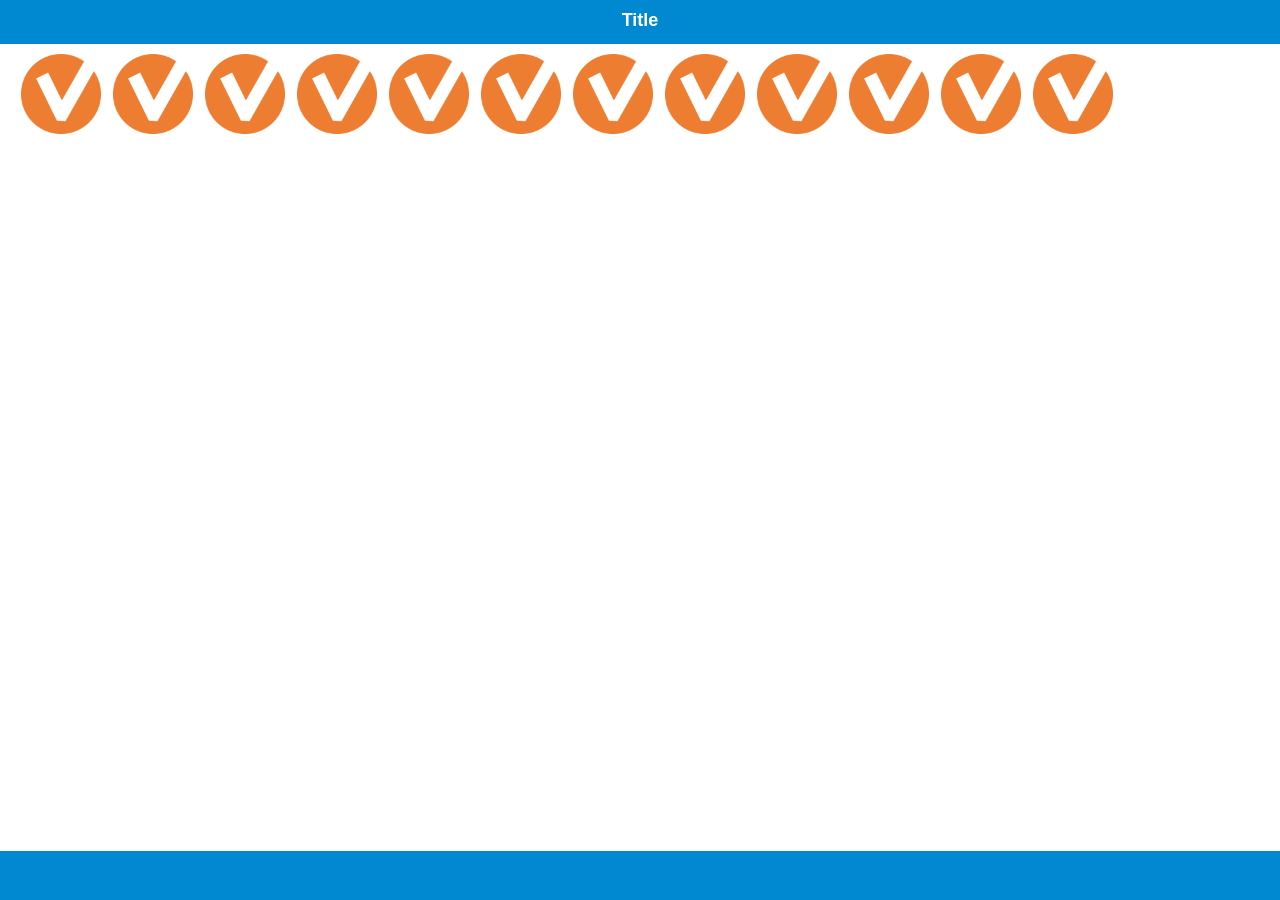
==== commit ca2ad7ba: "clone copy of latest" ====
--- a/www/index.html
+++ b/www/index.html
@@ -1,199 +1,175 @@
 <!DOCTYPE html>
 <html>
-<head>
-    <title>Grid View App template</title>
-<!--
-    This template can be used for photo app with grid view that will open detail view, for applications like Photo App or Instagram app.
--->  
-    <meta name="viewport" content="initial-scale=1.0, maximum-scale=1.0, minimum-scale=1.0, user-scalable=0;" />
-    
-    <link rel="stylesheet" type="text/css" href="appframework/af.ui.css" />
-    <link rel="stylesheet" type="text/css" href="appframework/icons.css" />
-    <script type="text/javascript" charset="utf-8" src="appframework/appframework.ui.min.js"></script>
-    
-    <!-- phantom library, needed for XDK "legacy" container api calls -->
-    <script src="intelxdk.js"></script>
-    <!-- phantom library, needed for Cordova api calls -->
-    <script src="cordova.js"></script>
-    <!-- phantom library, needed for XDK "legacy" container CORS -->
-    <script src="xhr.js"></script>
-    
-    <script>
-        var onDeviceReady=function(){                             // called when Cordova is ready
-           if( window.Cordova && navigator.splashscreen ) {     // Cordova API detected
-               $.ui.launch(); 
-               navigator.splashscreen.hide() ;                 // hide splash screen
-            }
-        } ;
-        document.addEventListener("deviceready", onDeviceReady, false) ;
-    </script>
-    
-    <script>   
-        $.ui.autoLaunch = false; 
-        $.ui.backButtonText = "Back";
-                
-        $(document).ready(function(){
-            $.ui.launch();
-        });
-    </script>
-    <style>
-/* CSS responsive square grid */        
-.grid-photo {margin:3px -7px;} 
-.grid-photo:after {content:'';display:block;clear:both;}        
-.grid-photo li {position: relative; display:block; float:left; width: 10%; padding-bottom: 10%;}
-.grid-photo .grid-photo-box {position: absolute;left: 3px;right: 3px;top: 3px;bottom: 3px; background-color: rgba(128,128,128,0.2);} 
-.grid-photo img {width:100%;height:100%}
-@media only screen and (max-width : 1024px) {
-    .grid-photo li {width: 12.5%; padding-bottom: 12.5%;}        
-}        
-@media only screen and (max-width : 768px) {
-    .grid-photo li {width: 16.6%; padding-bottom: 16.6%;}        
-}        
-@media only screen and (max-width : 480px) {
-    .grid-photo li {width: 25%; padding-bottom: 25%;}        
-}
-@media only screen and (max-width : 320px) {
-    .grid-photo li {width: 33.3%; padding-bottom: 33.3%;}        
-}   
-    </style>    
-</head>
-<body> 
-<div id="afui">
-    <div id="content" style="">
-        
-    <!--Grid View Page-->
-        <div class="panel" title="Title" id="gridview" selected="true">
-            <header>
-                <h1>Title</h1>
-                <a href="#" class="button icon refresh" style="float:right"></a>
-            </header>
-            <div class="grid-photo">
-                <li><div class="grid-photo-box"><a href="#item1"><img src="" /></a></div></li>
-                <li><div class="grid-photo-box"><a href="#item2"><img src="" /></a></div></li>
-                <li><div class="grid-photo-box"><a href="#item3"><img src="" /></a></div></li>
-                <li><div class="grid-photo-box"><a href="#item4"><img src="" /></a></div></li>
-                <li><div class="grid-photo-box"><a href="#item5"><img src="" /></a></div></li>
-                <li><div class="grid-photo-box"><a href="#item6"><img src="" /></a></div></li>
-                <li><div class="grid-photo-box"><a href="#item7"><img src="" /></a></div></li>
-                <li><div class="grid-photo-box"><a href="#item8"><img src="" /></a></div></li>
-                <li><div class="grid-photo-box"><a href="#item9"><img src="" /></a></div></li>
-                <li><div class="grid-photo-box"><a href="#item10"><img src="" /></a></div></li>
-                <li><div class="grid-photo-box"><a href="#item11"><img src="" /></a></div></li>
-                <li><div class="grid-photo-box"><a href="#item12"><img src="" /></a></div></li>
-                <li><div class="grid-photo-box"><a href="#item13"><img src="" /></a></div></li>
-                <li><div class="grid-photo-box"><a href="#item14"><img src="" /></a></div></li>
-                <li><div class="grid-photo-box"><a href="#item15"><img src="" /></a></div></li>
-                <li><div class="grid-photo-box"><a href="#item16"><img src="" /></a></div></li>
-                <li><div class="grid-photo-box"><a href="#item17"><img src="" /></a></div></li>
-                <li><div class="grid-photo-box"><a href="#item18"><img src="" /></a></div></li>
-                <li><div class="grid-photo-box"><a href="#item19"><img src="" /></a></div></li>
-                <li><div class="grid-photo-box"><a href="#item20"><img src="" /></a></div></li>
-                <li><div class="grid-photo-box"><a href="#item21"><img src="" /></a></div></li>
-                <li><div class="grid-photo-box"><a href="#item22"><img src="" /></a></div></li>
-                <li><div class="grid-photo-box"><a href="#item23"><img src="" /></a></div></li>
-                <li><div class="grid-photo-box"><a href="#item24"><img src="" /></a></div></li>
+    <!--
+  * Please see the included README.md file for license terms and conditions.
+  -->
+
+    <head>
+        <meta charset="UTF-8">
+        <link rel="stylesheet" type="text/css" href="app_framework/2.1/css/af.ui.min.css">
+        <link rel="stylesheet" type="text/css" href="app_framework/2.1/css/icons.min.css">
+        <title>Blank App Designer Project Template</title>
+        <meta http-equiv="Content-type" content="text/html; charset=utf-8">
+
+        <!--
+  * The "meta viewport" tag (below) helps your app size appropriately to a device's screen.
+  * Note that the meta viewport approach is being phased out in favor of the @viewport CSS rule.
+  * For a quick overview of both, see this article:
+  *   http://webdesign.tutsplus.com/tutorials/htmlcss-tutorials/quick-tip-dont-forget-the-viewport-meta-tag
+  * To see what happens, try the app on a real device with and without a "meta viewport" tag.
+-->
+
+        <!-- <meta name="viewport" content="width=device-width, initial-scale=1"> -->
+        <meta name="viewport" content="width=device-width, initial-scale=1, user-scalable=no">
+        <!-- <meta name="viewport" content="width=device-width, initial-scale=1, user-scalable=yes, minimum-scale=1, maximum-scale=2"> -->
+
+        <style>
+            /* following three (cascaded) are equivalent to above three meta viewport statements */
+            /* see http://www.quirksmode.org/blog/archives/2014/05/html5_dev_conf.html */
+            /* see http://dev.w3.org/csswg/css-device-adapt/ */
+                @-ms-viewport { width: 100vw ; zoom: 100% ; }                           @viewport { width: 100vw ; zoom: 100% ; }
+                @-ms-viewport { user-zoom: fixed ; }                                    @viewport { user-zoom: fixed ; }
+                /*@-ms-viewport { user-zoom: zoom ; min-zoom: 100% ; max-zoom: 200% ; }   @viewport { user-zoom: zoom ; min-zoom: 100% ; max-zoom: 200% ; }*/
+        </style>
+
+        <link rel="stylesheet" href="css/old-android.css">
+        <link rel="stylesheet" type="text/css" href="css/index_main.less.css" class="main-less">
+
+        <!-- IMPORTANT: Do not include your weinre script tag as part of your release builds! -->
+        <!-- Place your remote debugging (weinre) script URL from the Test tab here, if it does not work below -->
+        <!-- <script src="http://debug-software.intel.com/target/target-script-min.js#insertabiglongfunkynumberfromthexdkstesttab"></script> -->
+
+        <!-- Most third-party libraries should go here. References (below) are just examples to give you the general idea... -->
+        <!-- <script src="lib/ft/fastclick.js"></script> -->
+
+        <script src="intelxdk.js"></script>
+        <!-- phantom library, needed for XDK "legacy" container api calls -->
+        <script src="cordova.js"></script>
+        <!-- phantom library, needed for Cordova api calls -->
+        <script src="xhr.js"></script>
+        <!-- phantom library, needed for XDK "legacy" container CORS -->
+
+        <script src="js/app.js"></script>
+        <script src="js/init-app.js"></script>
+        <script src="js/init-dev.js"></script>
+        <!--                        
+                        You may substitute jQuery for the App Framework selector library.
+                        See http://app-framework-software.intel.com/documentation.php#afui/afui_jquery
+                -->
+        <script type="application/javascript" src="app_framework/2.1/appframework.js"></script>
+        <script type="application/javascript" src="app_framework/2.1/appframework.ui.js" data-ver="1"></script>
+    </head>
+
+    <body id="afui">
+
+        <!-- IMPORTANT: Do not include your weinre script tag as part of your release builds! -->
+        <!-- Place your remote debugging (weinre) script URL from the Test tab here, if it does not work above -->
+        <!-- <script src="http://debug-software.intel.com/target/target-script-min.js#insertabiglongfunkynumberfromthexdkstesttab"></script> -->
+
+        <div class="uwrap" id="content">
+            <div class="upage panel" id="mainpage" data-header="af-header-0" data-footer="af-footer-0">
+                <div class="upage-outer">
+                    <header class="container-group inner-element uib_w_1" data-uib="app_framework/header" data-ver="1" id="af-header-0">
+                        <h1>Title</h1>
+                        <div class="widget-container wrapping-col single-centered"></div>
+                        <div class="widget-container content-area horiz-area wrapping-col left"></div>
+                        <div class="widget-container content-area horiz-area wrapping-col right"></div>
+                    </header>
+                    <div class="upage-content" id="mainsub">
+
+                        <div class="grid grid-pad urow uib_row_1 row-height-1" data-uib="layout/row" data-ver="0">
+                            <div class="col uib_col_1 col-0_12-12" data-uib="layout/col" data-ver="0">
+                                <div class="widget-container content-area wrapping-col left">
+
+                                    <div class="widget uib_w_2 scale-image d-margins" data-uib="media/img" data-ver="0">
+                                        <figure class="figure-align">
+                                            <img src="images/Checkmark.png">
+
+                                            <figcaption data-position="bottom"></figcaption>
+                                        </figure>
+                                    </div>
+                                    <div class="widget uib_w_3 scale-image d-margins" data-uib="media/img" data-ver="0">
+                                        <figure class="figure-align">
+                                            <img src="images/Checkmark.png">
+                                            <figcaption data-position="bottom"></figcaption>
+                                        </figure>
+                                    </div>
+                                    <div class="widget uib_w_4 scale-image d-margins" data-uib="media/img" data-ver="0">
+                                        <figure class="figure-align">
+                                            <img src="images/Checkmark.png">
+                                            <figcaption data-position="bottom"></figcaption>
+                                        </figure>
+                                    </div>
+                                    <div class="widget uib_w_5 scale-image d-margins" data-uib="media/img" data-ver="0">
+                                        <figure class="figure-align">
+                                            <img src="images/Checkmark.png">
+                                            <figcaption data-position="bottom"></figcaption>
+                                        </figure>
+                                    </div>
+                                    <div class="widget uib_w_6 scale-image d-margins" data-uib="media/img" data-ver="0">
+                                        <figure class="figure-align">
+                                            <img src="images/Checkmark.png">
+                                            <figcaption data-position="bottom"></figcaption>
+                                        </figure>
+                                    </div>
+                                    <div class="widget uib_w_7 scale-image d-margins" data-uib="media/img" data-ver="0">
+                                        <figure class="figure-align">
+                                            <img src="images/Checkmark.png">
+                                            <figcaption data-position="bottom"></figcaption>
+                                        </figure>
+                                    </div>
+                                    <div class="widget uib_w_8 scale-image d-margins" data-uib="media/img" data-ver="0">
+                                        <figure class="figure-align">
+                                            <img src="images/Checkmark.png">
+                                            <figcaption data-position="bottom"></figcaption>
+                                        </figure>
+                                    </div>
+                                    <div class="widget uib_w_9 scale-image d-margins" data-uib="media/img" data-ver="0">
+                                        <figure class="figure-align">
+                                            <img src="images/Checkmark.png">
+                                            <figcaption data-position="bottom"></figcaption>
+                                        </figure>
+                                    </div>
+                                    <div class="widget uib_w_10 scale-image d-margins" data-uib="media/img" data-ver="0">
+                                        <figure class="figure-align">
+                                            <img src="images/Checkmark.png">
+                                            <figcaption data-position="bottom"></figcaption>
+                                        </figure>
+                                    </div>
+                                    <div class="widget uib_w_11 scale-image d-margins" data-uib="media/img" data-ver="0">
+                                        <figure class="figure-align">
+                                            <img src="images/Checkmark.png">
+                                            <figcaption data-position="bottom"></figcaption>
+                                        </figure>
+                                    </div>
+                                    <div class="widget uib_w_12 scale-image d-margins" data-uib="media/img" data-ver="0">
+                                        <figure class="figure-align">
+                                            <img src="images/Checkmark.png">
+                                            <figcaption data-position="bottom"></figcaption>
+                                        </figure>
+                                    </div>
+                                    <div class="widget uib_w_13 scale-image d-margins" data-uib="media/img" data-ver="0">
+                                        <figure class="figure-align">
+                                            <img src="images/Checkmark.png">
+                                            <figcaption data-position="bottom"></figcaption>
+                                        </figure>
+                                    </div><span class="uib_shim"></span>
+                                </div>
+                            </div>
+                            <span class="uib_shim"></span>
+                        </div>
+                    </div>
+                    <!-- /upage-content -->
+
+                    <footer class="inner-element uib_w_14" data-uib="app_framework/footer" data-ver="1" id="af-footer-0"></footer>
+                </div>
+                <!-- /upage-outer -->
+
             </div>
-            <a id="more" class="button block">Load More</a>
+            <!-- /upage -->
+
         </div>
-        
-    <!--Detail View Pages for each grid items-->
-        <div class="panel" title="Item 1" id="item1">
-            <p>This is detail view for Item 1</p>
-        </div>
-        
-        <div class="panel" title="Item 2" id="item2">
-            <p>This is detail view for Item 2</p>
-        </div>
-        
-        <div class="panel" title="Item 3" id="item3">
-            <p>This is detail view for Item 3</p>
-        </div>
-        
-        <div class="panel" title="Item 4" id="item4">
-            <p>This is detail view for Item 4</p>
-        </div>
-        
-        <div class="panel" title="Item 5" id="item5">
-            <p>This is detail view for Item 5</p>
-        </div>
-        
-        <div class="panel" title="Item 6" id="item6">
-            <p>This is detail view for Item 6</p>
-        </div>
-        
-        <div class="panel" title="Item 7" id="item7">
-            <p>This is detail view for Item 7</p>
-        </div>
-        
-        <div class="panel" title="Item 8" id="item8">
-            <p>This is detail view for Item 8</p>
-        </div>
-        
-        <div class="panel" title="Item 9" id="item9">
-            <p>This is detail view for Item 9</p>
-        </div>
-        
-        <div class="panel" title="Item 10" id="item10">
-            <p>This is detail view for Item 10</p>
-        </div>
-        
-        <div class="panel" title="Item 11" id="item11">
-            <p>This is detail view for Item 11</p>
-        </div>
-        
-        <div class="panel" title="Item 12" id="item12">
-            <p>This is detail view for Item 12</p>
-        </div>
-        
-        <div class="panel" title="Item 13" id="item13">
-            <p>This is detail view for Item 13</p>
-        </div>
-        
-        <div class="panel" title="Item 14" id="item14">
-            <p>This is detail view for Item 14</p>
-        </div>
-        
-        <div class="panel" title="Item 15" id="item15">
-            <p>This is detail view for Item 15</p>
-        </div>
-        
-        <div class="panel" title="Item 16" id="item16">
-            <p>This is detail view for Item 16</p>
-        </div>
-        
-        <div class="panel" title="Item 17" id="item17">
-            <p>This is detail view for Item 17</p>
-        </div>
-        
-        <div class="panel" title="Item 18" id="item18">
-            <p>This is detail view for Item 18</p>
-        </div>
-        
-        <div class="panel" title="Item 19" id="item19">
-            <p>This is detail view for Item 19</p>
-        </div>
-        
-        <div class="panel" title="Item 20" id="item20">
-            <p>This is detail view for Item 20</p>
-        </div>
-        
-        <div class="panel" title="Item 21" id="item21">
-            <p>This is detail view for Item 11</p>
-        </div>
-        
-        <div class="panel" title="Item 22" id="item22">
-            <p>This is detail view for Item 12</p>
-        </div>
-        
-        <div class="panel" title="Item 23" id="item23">
-            <p>This is detail view for Item 13</p>
-        </div>
-        
-        <div class="panel" title="Item 24" id="item24">
-            <p>This is detail view for Item 14</p>
-        </div>        
-        
-    </div>
-</div>
-</body>
-</html>    +        <!-- /uwrap -->
+    </body>
+
+</html>
--- a/www/app_framework/2.1/css/icons.min.css
+++ b/www/app_framework/2.1/css/icons.min.css
@@ -0,0 +1,3 @@
+/*! intel-appframework - v2.1.0 - 2014-04-07 */
+
+@font-face{font-family:IcoMoon;src:url([data-uri]) format('woff'),url([data-uri]) format('truetype');font-weight:400;font-style:normal}.icon:before{font-family:IcoMoon;speak:none;font-style:normal;font-weight:400!important;font-variant:normal;text-transform:none;line-height:1;color:inherit;position:relative;font-size:1em;left:-3px;top:2px}li .icon:before{position:relative;width:24px;height:100%;top:2px;line-height:0!important;margin-right:4px}.icon.mini:before{font-size:.7em}.icon.big:before{font-size:1.5em}.icon.home:before{content:"\5a"}.icon.pencil:before{content:"\5b"}.icon.picture:before{content:"\5c"}.icon.camera:before{content:"\5d"}.icon.headset:before{content:"\5e"}.icon.paper:before{content:"\5f"}.icon.stack:before{content:"\61"}.icon.folder:before{content:"\60"}.icon.tag:before{content:"\62"}.icon.basket:before{content:"\63"}.icon.phone:before{content:"\64"}.icon.mail:before{content:"\65"}.icon.location:before{content:"\66"}.icon.clock:before{content:"\67"}.icon.calendar:before{content:"\68"}.icon.message:before{content:"\69"}.icon.chat:before{content:"\6a"}.icon.user:before{content:"\6b"}.icon.loading:before{content:"\6c"}.icon.refresh:before{content:"\6d"}.icon.magnifier:before{content:"\6e"}.icon.key:before{content:"\6f"}.icon.settings:before{content:"\70"}.icon.graph:before{content:"\71"}.icon.trash:before{content:"\72"}.icon.download:before{content:"\73"}.icon.upload:before{content:"\74"}.icon.star:before{content:"\75"}.icon.heart:before{content:"\76"}.icon.warning:before{content:"\77"}.icon.add:before{content:"\78"}.icon.remove:before{content:"\79"}.icon.question:before{content:"\7a"}.icon.info:before{content:"\7b"}.icon.error:before{content:"\7c"}.icon.check:before{content:"\7d"}.icon.minimize:before{content:"\7e"}.icon.close:before{content:"\e000"}.icon.up:before{content:"\e001"}.icon.right:before{content:"\e002"}.icon.down:before{content:"\e003"}.icon.left:before{content:"\e004"}.icon.html5:before{content:"\e005"}.icon.css:before{content:"\e006"}.icon.js:before{content:"\e007"}.icon.lamp:before{content:"\e008"}.icon.tools:before{content:"\e009"}.icon.new:before{content:"\e00a"}.icon.wifi:before{content:"\e00b"}.icon.mic:before{content:"\e00c"}.icon.database:before{content:"\e00d"}.icon.bug:before{content:"\e00e"}.icon.busy:before{content:"\e00f"}.icon.target:before{content:"\e010"}.icon.tv:before{content:"\e011"}.icon.cloud:before{content:"\e012"}.icon.pin:before{content:"\e013"}
--- a/www/css/old-android.css
+++ b/www/css/old-android.css
@@ -0,0 +1,21 @@
+/*
+ * Please see the included README.md file for license terms and conditions.
+ */
+
+body {
+    /* Disable certain interactions on touch devices */
+    /* derived from https://github.com/ftlabs/fastclick/blob/master/examples/input.html */
+    -webkit-touch-callout: none ;
+    -webkit-text-size-adjust: none ; -ms-text-size-adjust: none ;
+    -webkit-user-select: none ; -moz-user-select: none ; -ms-user-select: none ; user-select: none ;
+    -webkit-highlight: none ;
+    -webkit-tap-highlight-color: rgba(0,0,0,0) ;
+    -webkit-tap-highlight-color: transparent ;      /* For some Androids */
+
+    background: white ;
+    color: black ;
+}
+input, textarea  {
+    /* allow copy-paste */
+    -webkit-user-select: text ; -moz-user-select: text ; -ms-user-select: text ; user-select: text ;
+}
--- a/www/css/index_main.less.css
+++ b/www/css/index_main.less.css
@@ -0,0 +1,330 @@
+/*
+
+  Warning:  This CSS file has been auto-generated from a .less file.  If you edit it your edits will be lost the next time LessCSS is run.
+
+  It would be best to make a separate CSS file and place any overriding CSS in there.  If you must access the original CSS, do so by editing the .less files.
+
+*/
+/* global settings */
+*,
+*:after,
+*:before {
+  -webkit-box-sizing: border-box;
+  -moz-box-sizing: border-box;
+  box-sizing: border-box;
+}
+body {
+  margin: 0px;
+}
+/* grid */
+.grid {
+  width: 100%;
+}
+.upage-content > .grid {
+  max-width: none;
+  margin-left: auto;
+  margin-right: auto;
+}
+/* gutter around whole design */
+/*
+.upage-content > .grid-pad {
+  padding: @gutter @gutter 0px @gutter;
+}
+*/
+/* column */
+.urow:not(.cright) > .col {
+  float: left;
+}
+.urow.cright > .col {
+  float: right;
+}
+.col {
+  position: relative;
+  min-height: 1px;
+}
+.content-area {
+  position: relative;
+}
+/* row */
+.urow {
+  clear: both;
+  position: relative;
+}
+form.urow {
+  margin-bottom: 0px;
+}
+.widget {
+  position: relative;
+}
+/* for widgets and the like
+   <div class="table-thing widget">
+    <div class="narrow-control w85"> my width is set </div>
+    <div class="wide-control"> my width is 100%, minus the set width of the narrow-control</div>
+   </div>
+
+   .w85 { width:85px; }
+*/
+.vertical-col > * {
+  width: 100%;
+}
+.vertical-col > .table-thing,
+.wrapping-col > .no_wrap.table-thing {
+  width: 100%;
+}
+.table-thing {
+  display: table;
+}
+.wide-control {
+  display: table-cell;
+  width: 100%;
+}
+.narrow-control {
+  display: table-cell;
+}
+/* wrapping column */
+.wrapping-col.right > * {
+  float: right;
+}
+/* margin: 0 5px;   move margin to another class */
+.wrapping-col.left > * {
+  float: left;
+}
+.vertical-col.right > * {
+  margin-left: auto;
+}
+.vertical-col.center > * {
+  margin-left: auto;
+  margin-right: auto;
+}
+.wrapping-col:not(.horiz-area) > .no_wrap {
+  float: none;
+  clear: both;
+  /* margin: 8px 0px; */
+
+}
+.center-h-v-col > .widget {
+  position: absolute !important;
+  left: 50%;
+  top: 50%;
+  transform: translate(-50%, -50%);
+  -webkit-transform: translate(-50%, -50%);
+  margin-top: 0 !important;
+}
+/* shim */
+.uib_shim {
+  clear: both;
+  float: none !important;
+  width: 100%;
+  position: relative;
+  height: 0px;
+  line-height: 0px;
+  font-size: 0px;
+  display: block;
+}
+/* content-box fix for box-sizing */
+.content-box,
+.content-box:before,
+.content-box:after {
+  -webkit-box-sizing: content-box;
+  -moz-box-sizing: content-box;
+  box-sizing: content-box;
+}
+/* page */
+.hidden {
+  display: none;
+}
+.upage-content,
+.upage-outer {
+  position: relative;
+}
+html,
+body {
+  height: 100%;
+}
+body:not(#afui) .uwrap,
+body:not(#afui) .upage,
+body:not(#afui) .upage-content {
+  height: 100%;
+}
+body:not(#afui) .upage-outer {
+  height: auto;
+}
+/* position relative works fine. but fixed can be elected as well */
+/* .upage-content, .upage-outer { position: fixed; height:100%; } */
+.upage {
+  overflow-x: hidden;
+}
+.upage-content {
+  z-index: 1;
+}
+#afui .upage {
+  padding: 0;
+}
+/* sidebars and crossbars */
+.uib_sidebar {
+  position: fixed;
+  height: 100%;
+  top: 0px;
+}
+.uib_crossbar {
+  position: fixed;
+  width: 100%;
+  left: 0px;
+}
+.leftbar,
+.rightbar {
+  z-index: 2;
+}
+.reveal.leftbar {
+  left: 0px;
+  z-index: 0;
+}
+.reveal.rightbar {
+  right: 0px;
+  z-index: 0;
+}
+.leftbar.oh,
+.rightbar.oh {
+  z-index: 3;
+}
+.reveal {
+  z-index: 0;
+  visibility: hidden;
+}
+.topbar {
+  z-index: 3;
+}
+.topbar.reveal {
+  top: 0px;
+  z-index: 0;
+}
+.botbar {
+  z-index: 3;
+  position: fixed;
+}
+.botbar.oh,
+.topbar.oh {
+  z-index: 4;
+}
+.sidebar-content {
+  height: 100%;
+  overflow-y: auto;
+  position: relative;
+  margin: 0;
+}
+.sidebar-thumb {
+  position: relative;
+  margin: 0;
+  /* background-image:url('images/gripper.png'); */
+}
+.template {
+  display: none !important;
+}
+#afui .header header {
+  display: -webkit-flex !important;
+  display: -moz-flex !important;
+  display: -ms-flex !important;
+  display: -o-flex !important;
+  display: flex !important;
+  -webkit-align-items: center;
+  -moz-align-items: center;
+  -ms-align-items: center;
+  -o-align-items: center;
+  align-items: center;
+}
+#afui .header header#defaultHeader {
+  display: none !important;
+}
+#afui .header header input {
+  height: 32px;
+  padding: 6px;
+  font-size: 13px;
+}
+#afui .header header > .horiz-area {
+  -webkit-flex: 1;
+  -moz-flex: 1;
+  -ms-flex: 1;
+  -o-flex: 1;
+  flex: 1;
+  pointer-events: none;
+  z-index: 1;
+}
+#afui .header header > .horiz-area > * {
+  pointer-events: auto;
+}
+#afui .header header > h1 {
+  text-align: center !important;
+}
+#afui .header header > .single-centered {
+  position: absolute;
+  width: 100%;
+  text-align: center;
+}
+#afui .header header > .single-centered > * {
+  z-index: 1;
+  margin-left: auto !important;
+  margin-right: auto !important;
+}
+#afui .header header > .content-area.left.with-back > :not(.backButton) {
+  display: none;
+}
+#afui .header header > .widget-container {
+  height: 100%;
+}
+.uib_row_1:not(.cright) > .col {
+  padding-right: 20px;
+}
+.uib_row_1.cright > .col {
+  padding-left: 20px;
+}
+@media all {
+  .col-0_12-12 {
+    width: auto;
+    float: none !important;
+  }
+  .urow:not(.cright) > .col-0_12-12 {
+    padding-right: 0px !important;
+  }
+  .urow.cright > .col-0_12-12 {
+    padding-left: 0px !important;
+  }
+}
+@media all {
+  #afui .grid-pad {
+    padding-top: 10px;
+    padding-bottom: 10px;
+    padding-left: 15px;
+    padding-right: 15px;
+  }
+}
+@media all and (min-width: 0px) {
+  #afui .row-height-1 > .col > .content-area {
+    min-height: 100px;
+  }
+}
+.figure-align {
+  display: table;
+  margin: 0px auto;
+}
+.figure-align img {
+  width: 100%;
+}
+.image-cell {
+  display: table-cell;
+  vertical-align: middle;
+}
+@media all {
+  #afui .scale-image {
+    width: 80px;
+    height: 85px;
+  }
+}
+@media all {
+  #afui .d-margins {
+    margin-bottom: 10px;
+  }
+  #afui .wrapping-col > .d-margins {
+    margin-left: 6px;
+    margin-right: 6px;
+  }
+}
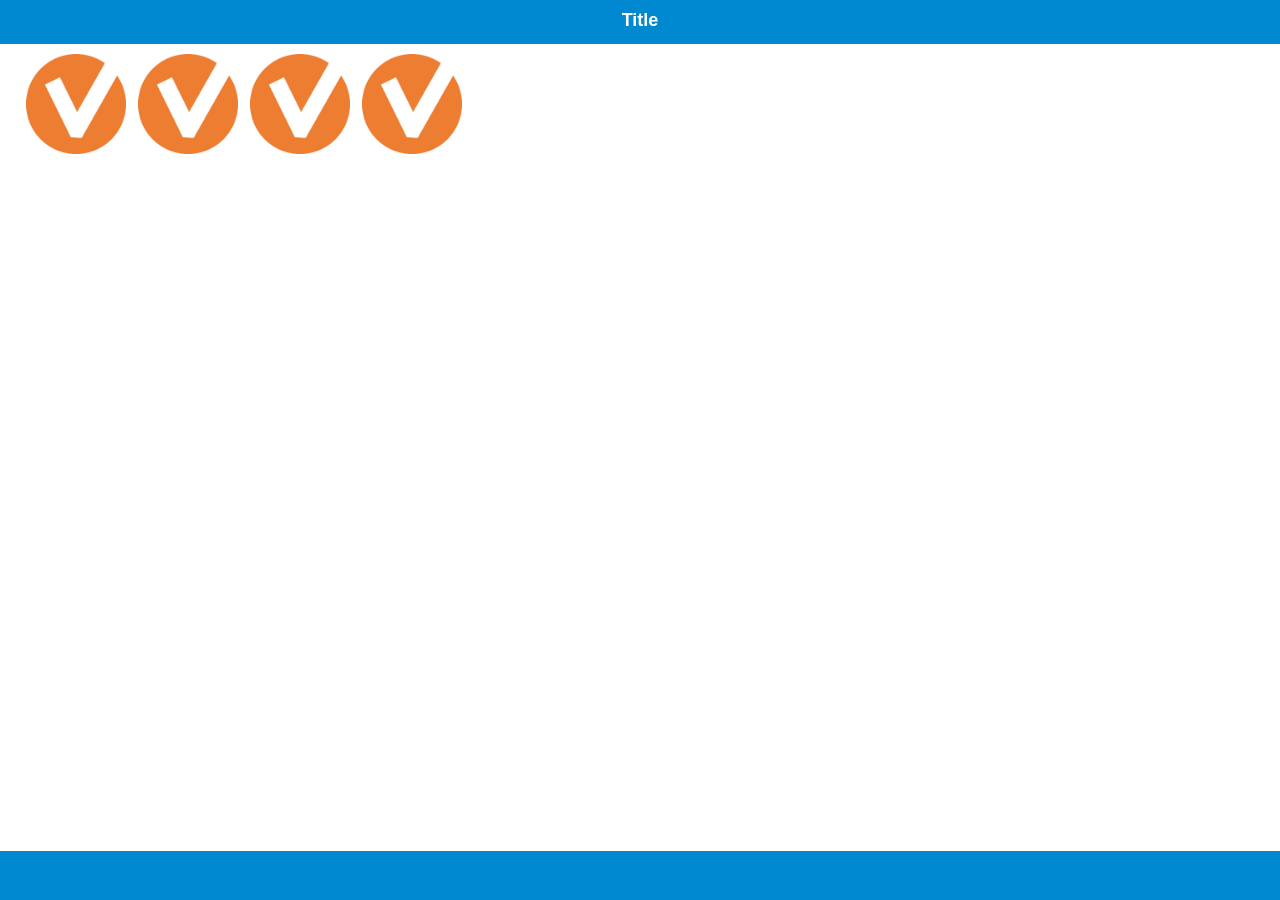
==== commit e68cb1ae: "Recreated Grid View template" ====
--- a/www/index.html
+++ b/www/index.html
@@ -1,175 +1,123 @@
 <!DOCTYPE html>
 <html>
     <!--
+  * Copyright © 2012-2015, Intel Corporation. All rights reserved.
   * Please see the included README.md file for license terms and conditions.
   -->
 
     <head>
+        <link rel="stylesheet" type="text/css" href="media_button_bar/css/media_button_bar.css">
         <meta charset="UTF-8">
         <link rel="stylesheet" type="text/css" href="app_framework/2.1/css/af.ui.min.css">
         <link rel="stylesheet" type="text/css" href="app_framework/2.1/css/icons.min.css">
-        <title>Blank App Designer Project Template</title>
+        <title>Blank App Designer Packaged Web App Project Template</title>
         <meta http-equiv="Content-type" content="text/html; charset=utf-8">
 
         <!--
-  * The "meta viewport" tag (below) helps your app size appropriately to a device's screen.
-  * Note that the meta viewport approach is being phased out in favor of the @viewport CSS rule.
-  * For a quick overview of both, see this article:
+  * The "meta viewport" tag (below) helps your app size appropriately to a device's ideal viewport.
+  * Note that Windows device viewports work better when initialized using the @viewport CSS rule.
+  * For a quick overview of "meta viewport" and @viewport, see this article:
   *   http://webdesign.tutsplus.com/tutorials/htmlcss-tutorials/quick-tip-dont-forget-the-viewport-meta-tag
-  * To see what happens, try the app on a real device with and without a "meta viewport" tag.
+  * To see how it works, try your app on a real device with and without a "meta viewport" tag.
+  * Additional useful references include:
+  *   http://www.quirksmode.org/mobile/viewports.html
+  *   http://www.quirksmode.org/mobile/metaviewport/devices.html
+  *   https://developer.apple.com/library/safari/documentation/AppleApplications/Reference/SafariHTMLRef/Articles/MetaTags.html
 -->
 
-        <!-- <meta name="viewport" content="width=device-width, initial-scale=1"> -->
-        <meta name="viewport" content="width=device-width, initial-scale=1, user-scalable=no">
+        <!-- <meta name="viewport" content="width=device-width, minimum-scale=1, initial-scale=1"> -->
+        <meta name="viewport" content="width=device-width, minimum-scale=1, initial-scale=1, user-scalable=no">
         <!-- <meta name="viewport" content="width=device-width, initial-scale=1, user-scalable=yes, minimum-scale=1, maximum-scale=2"> -->
 
         <style>
             /* following three (cascaded) are equivalent to above three meta viewport statements */
             /* see http://www.quirksmode.org/blog/archives/2014/05/html5_dev_conf.html */
             /* see http://dev.w3.org/csswg/css-device-adapt/ */
-                @-ms-viewport { width: 100vw ; zoom: 100% ; }                           @viewport { width: 100vw ; zoom: 100% ; }
-                @-ms-viewport { user-zoom: fixed ; }                                    @viewport { user-zoom: fixed ; }
+                @-ms-viewport { width: 100vw ; min-zoom: 100% ; zoom: 100% ; }          @viewport { width: 100vw ; min-zoom: 100% zoom: 100% ; }
+                @-ms-viewport { user-zoom: fixed ; min-zoom: 100% ; }                   @viewport { user-zoom: fixed ; min-zoom: 100% ; }
                 /*@-ms-viewport { user-zoom: zoom ; min-zoom: 100% ; max-zoom: 200% ; }   @viewport { user-zoom: zoom ; min-zoom: 100% ; max-zoom: 200% ; }*/
         </style>
 
-        <link rel="stylesheet" href="css/old-android.css">
+        <link rel="stylesheet" href="css/app.css">
         <link rel="stylesheet" type="text/css" href="css/index_main.less.css" class="main-less">
 
-        <!-- IMPORTANT: Do not include your weinre script tag as part of your release builds! -->
+        <!-- IMPORTANT: Do not include a weinre script tag as part of your release builds! -->
         <!-- Place your remote debugging (weinre) script URL from the Test tab here, if it does not work below -->
         <!-- <script src="http://debug-software.intel.com/target/target-script-min.js#insertabiglongfunkynumberfromthexdkstesttab"></script> -->
 
-        <!-- Most third-party libraries should go here. References (below) are just examples to give you the general idea... -->
+        <!-- Recommended location for your JavaScript libraries -->
+        <!-- These library references (below) are just examples to give you the general idea... -->
+        <!-- <script src="lib/mc/hammer.js"></script> -->
         <!-- <script src="lib/ft/fastclick.js"></script> -->
 
-        <script src="intelxdk.js"></script>
-        <!-- phantom library, needed for XDK "legacy" container api calls -->
-        <script src="cordova.js"></script>
-        <!-- phantom library, needed for Cordova api calls -->
-        <script src="xhr.js"></script>
-        <!-- phantom library, needed for XDK "legacy" container CORS -->
+        <!--
+  * cordova.js is a phantom lib for "Cordova HTML5 web app," it does nothing in a "Standard HTML5 web app"
+  * Seeing a "Failed to load resource: net::ERR_FILE_NOT_FOUND" message caused by this "cordova.js" script?
+  * The cordova.js script is required if you convert your "Standard HTML5" project into a "Cordova" project.
+  * You can safely ignore the error or comment out this line if you will not be developing a Cordova app.
+-->
+        <script src="cordova.js" id="xdkJScordova_"></script>
 
         <script src="js/app.js"></script>
+        <!-- for your event code, see README and file comments for details -->
         <script src="js/init-app.js"></script>
-        <script src="js/init-dev.js"></script>
-        <!--                        
-                        You may substitute jQuery for the App Framework selector library.
-                        See http://app-framework-software.intel.com/documentation.php#afui/afui_jquery
-                -->
+        <!-- for your init code, see README and file comments for details -->
+        <script src="xdk/init-dev.js"></script>
+        <!-- normalizes device and document ready events, see file for details -->
+        <!--            
+            You may substitute jQuery for the App Framework selector library.
+            See http://app-framework-software.intel.com/documentation.php#afui/afui_jquery
+        -->
         <script type="application/javascript" src="app_framework/2.1/appframework.js"></script>
         <script type="application/javascript" src="app_framework/2.1/appframework.ui.js" data-ver="1"></script>
     </head>
 
     <body id="afui">
 
-        <!-- IMPORTANT: Do not include your weinre script tag as part of your release builds! -->
+        <!-- IMPORTANT: Do not include a weinre script tag as part of your release builds! -->
         <!-- Place your remote debugging (weinre) script URL from the Test tab here, if it does not work above -->
         <!-- <script src="http://debug-software.intel.com/target/target-script-min.js#insertabiglongfunkynumberfromthexdkstesttab"></script> -->
+        <header class="wrapping-col wrap-element uib_w_2" data-uib="app_framework/header" data-ver="2" id="af-header-0">
+            <h1>Title</h1>
+        </header>
+        <div id="content" class="uwrap">
+            <div class="upage vertical-col left panel" id="mainpage" data-header="af-header-0" data-footer="af-footer-0">
+                <div class="grid grid-pad urow uib_row_1 row-height-1" data-uib="layout/row" data-ver="0">
+                    <div class="col uib_col_1 col-0_12-12" data-uib="layout/col" data-ver="0">
+                        <div class="widget-container content-area wrapping-col left">
 
-        <div class="uwrap" id="content">
-            <div class="upage panel" id="mainpage" data-header="af-header-0" data-footer="af-footer-0">
-                <div class="upage-outer">
-                    <header class="container-group inner-element uib_w_1" data-uib="app_framework/header" data-ver="1" id="af-header-0">
-                        <h1>Title</h1>
-                        <div class="widget-container wrapping-col single-centered"></div>
-                        <div class="widget-container content-area horiz-area wrapping-col left"></div>
-                        <div class="widget-container content-area horiz-area wrapping-col right"></div>
-                    </header>
-                    <div class="upage-content" id="mainsub">
+                            <div class="widget uib_w_3 scale-image d-margins Align" data-uib="media/img" data-ver="0">
+                                <figure class="figure-align">
+                                    <img src="images/Checkmark.png">
+                                    <figcaption data-position="bottom"></figcaption>
+                                </figure>
+                            </div>
+                            <div class="widget uib_w_4 scale-image d-margins" data-uib="media/img" data-ver="0">
+                                <figure class="figure-align">
+                                    <img src="images/Checkmark.png">
+                                    <figcaption data-position="bottom"></figcaption>
+                                </figure>
+                            </div>
+                            <div class="widget uib_w_5 scale-image d-margins" data-uib="media/img" data-ver="0">
+                                <figure class="figure-align">
+                                    <img src="images/Checkmark.png">
+                                    <figcaption data-position="bottom"></figcaption>
+                                </figure>
+                            </div>
 
-                        <div class="grid grid-pad urow uib_row_1 row-height-1" data-uib="layout/row" data-ver="0">
-                            <div class="col uib_col_1 col-0_12-12" data-uib="layout/col" data-ver="0">
-                                <div class="widget-container content-area wrapping-col left">
-
-                                    <div class="widget uib_w_2 scale-image d-margins" data-uib="media/img" data-ver="0">
-                                        <figure class="figure-align">
-                                            <img src="images/Checkmark.png">
-
-                                            <figcaption data-position="bottom"></figcaption>
-                                        </figure>
-                                    </div>
-                                    <div class="widget uib_w_3 scale-image d-margins" data-uib="media/img" data-ver="0">
-                                        <figure class="figure-align">
-                                            <img src="images/Checkmark.png">
-                                            <figcaption data-position="bottom"></figcaption>
-                                        </figure>
-                                    </div>
-                                    <div class="widget uib_w_4 scale-image d-margins" data-uib="media/img" data-ver="0">
-                                        <figure class="figure-align">
-                                            <img src="images/Checkmark.png">
-                                            <figcaption data-position="bottom"></figcaption>
-                                        </figure>
-                                    </div>
-                                    <div class="widget uib_w_5 scale-image d-margins" data-uib="media/img" data-ver="0">
-                                        <figure class="figure-align">
-                                            <img src="images/Checkmark.png">
-                                            <figcaption data-position="bottom"></figcaption>
-                                        </figure>
-                                    </div>
-                                    <div class="widget uib_w_6 scale-image d-margins" data-uib="media/img" data-ver="0">
-                                        <figure class="figure-align">
-                                            <img src="images/Checkmark.png">
-                                            <figcaption data-position="bottom"></figcaption>
-                                        </figure>
-                                    </div>
-                                    <div class="widget uib_w_7 scale-image d-margins" data-uib="media/img" data-ver="0">
-                                        <figure class="figure-align">
-                                            <img src="images/Checkmark.png">
-                                            <figcaption data-position="bottom"></figcaption>
-                                        </figure>
-                                    </div>
-                                    <div class="widget uib_w_8 scale-image d-margins" data-uib="media/img" data-ver="0">
-                                        <figure class="figure-align">
-                                            <img src="images/Checkmark.png">
-                                            <figcaption data-position="bottom"></figcaption>
-                                        </figure>
-                                    </div>
-                                    <div class="widget uib_w_9 scale-image d-margins" data-uib="media/img" data-ver="0">
-                                        <figure class="figure-align">
-                                            <img src="images/Checkmark.png">
-                                            <figcaption data-position="bottom"></figcaption>
-                                        </figure>
-                                    </div>
-                                    <div class="widget uib_w_10 scale-image d-margins" data-uib="media/img" data-ver="0">
-                                        <figure class="figure-align">
-                                            <img src="images/Checkmark.png">
-                                            <figcaption data-position="bottom"></figcaption>
-                                        </figure>
-                                    </div>
-                                    <div class="widget uib_w_11 scale-image d-margins" data-uib="media/img" data-ver="0">
-                                        <figure class="figure-align">
-                                            <img src="images/Checkmark.png">
-                                            <figcaption data-position="bottom"></figcaption>
-                                        </figure>
-                                    </div>
-                                    <div class="widget uib_w_12 scale-image d-margins" data-uib="media/img" data-ver="0">
-                                        <figure class="figure-align">
-                                            <img src="images/Checkmark.png">
-                                            <figcaption data-position="bottom"></figcaption>
-                                        </figure>
-                                    </div>
-                                    <div class="widget uib_w_13 scale-image d-margins" data-uib="media/img" data-ver="0">
-                                        <figure class="figure-align">
-                                            <img src="images/Checkmark.png">
-                                            <figcaption data-position="bottom"></figcaption>
-                                        </figure>
-                                    </div><span class="uib_shim"></span>
-                                </div>
-                            </div>
-                            <span class="uib_shim"></span>
+                            <div class="widget uib_w_9 scale-image d-margins" data-uib="media/img" data-ver="0">
+                                <figure class="figure-align">
+                                    <img src="images/Checkmark.png">
+                                    <figcaption data-position="bottom"></figcaption>
+                                </figure>
+                            </div><span class="uib_shim"></span>
                         </div>
                     </div>
-                    <!-- /upage-content -->
-
-                    <footer class="inner-element uib_w_14" data-uib="app_framework/footer" data-ver="1" id="af-footer-0"></footer>
+                    <span class="uib_shim"></span>
                 </div>
-                <!-- /upage-outer -->
-
             </div>
-            <!-- /upage -->
-
         </div>
-        <!-- /uwrap -->
+        <footer class="wrap-element uib_w_1" data-uib="app_framework/footer" data-ver="1" id="af-footer-0"></footer>
     </body>
 
 </html>
--- a/www/media_button_bar/css/media_button_bar.css
+++ b/www/media_button_bar/css/media_button_bar.css
@@ -0,0 +1,110 @@
+/*  Button Bar - Height set by the user */
+.uib-button-bar {
+  display: -webkit-flex;
+  display: -moz-flex;
+  display: -ms-flexbox;
+  display: -ms-flex;
+  display: flex;
+  -webkit-align-items: center;
+  -moz-align-items: center;
+  -ms-align-items: center;
+  -ms-flex-align: center;
+  align-items: center;
+}
+.uib-button-bar > .uib-sprite-button,
+.uib-button-bar > .uib-graphic-button {
+  height: 100%;
+  width: 100%;
+  -webkit-flex: 1;
+  -moz-flex: 1;
+  -ms-flex: 1;
+  flex: 1;
+}
+
+.uib-sprite {
+  height: 100%;
+  width: 100%;
+  -webkit-flex: 1;
+  -moz-flex: 1;
+  -ms-flex: 1;
+  flex: 1;
+}
+
+.uib-button-bar .uib-caption {
+  white-space: nowrap;
+  overflow: hidden;
+  text-overflow: ellipsis;
+  width: 100%;
+  padding: 0 1em;
+}
+/* Base Graphic & Sprite Button */
+.uib-graphic-button,
+.uib-sprite-button {
+  display: -webkit-flex;
+  display: -moz-flex;
+  display: -ms-flexbox;
+  display: -ms-flex;
+  display: flex;
+  -webkit-flex-direction: column;
+  -moz-flex-direction: column;
+  -ms-flex-direction: column;
+  flex-direction: column;
+  -webkit-align-items: center;
+  -moz-align-items: center;
+  -ms-align-items: center;
+  -ms-flex-align: center;
+  align-items: center;
+  -webkit-justify-content: center;
+  -moz-justify-content: center;
+  -ms-justify-content: center;
+  -ms-flex-pack: center;
+  justify-content: center;
+  -webkit-align-content: center;
+  -moz-align-content: center;
+  -ms-align-content: center;
+  -ms-flex-line-pack: center;
+  align-content: center;
+}
+/* Makes a tag full size of Sprite graphic */
+.uib-sprite a {
+  width: 100%;
+  height: 100%;
+  display: block;
+}
+/* Order: Text Top, Text Bottom, Text Left, Text Right */
+.media-button-text-top {
+  -webkit-flex-direction: column-reverse;
+  -moz-flex-direction: column-reverse;
+  -ms-flex-direction: column-reverse;
+  flex-direction: column-reverse;
+}
+.media-button-text-top .uib-caption {
+  width: auto;
+}
+.media-button-text-bottom {
+  -webkit-flex-direction: column;
+  -moz-flex-direction: column;
+  -ms-flex-direction: column;
+  flex-direction: column;
+}
+.media-button-text-bottom .uib-caption {
+  width: auto;
+}
+.media-button-text-left {
+  -webkit-flex-direction: row-reverse;
+  -moz-flex-direction: row-reverse;
+  -ms-flex-direction: row-reverse;
+  flex-direction: row-reverse;
+}
+.media-button-text-left .uib-caption {
+  width: auto;
+}
+.media-button-text-right {
+  -webkit-flex-direction: row;
+  -moz-flex-direction: row;
+  -ms-flex-direction: row;
+  flex-direction: row;
+}
+.media-button-text-right .uib-caption {
+  width: auto;
+}
--- a/www/css/app.css
+++ b/www/css/app.css
@@ -0,0 +1,40 @@
+/*
+ * Copyright © 2012-2015, Intel Corporation. All rights reserved.
+ * Please see the included README.md file for license terms and conditions.
+ */
+
+/* Disable certain interactions on touch devices */
+/* SOURCE: https://github.com/ftlabs/fastclick/blob/master/examples/input.html */
+/* LICENSE: https://github.com/ftlabs/fastclick/blob/master/LICENSE */
+body {
+    -webkit-touch-callout: none ;
+    -webkit-text-size-adjust: none ; -ms-text-size-adjust: none ;
+    -webkit-user-select: none ; -moz-user-select: none ; -ms-user-select: none ; user-select: none ;
+    -webkit-highlight: none ;
+    -webkit-tap-highlight-color: rgba(0,0,0,0) ;
+    -webkit-tap-highlight-color: transparent ;      /* For some Androids */
+}
+
+/* Recommended for Windows 8 Phone */
+/* SOURCE: http://www.excellentwebworld.com/common-problems-solution-for-windows-phone-8-phonegap */
+html {
+    -ms-touch-action: pan-x ;
+}
+
+/* Recommended for Windows 8 Phone */
+/* SOURCE: http://www.excellentwebworld.com/common-problems-solution-for-windows-phone-8-phonegap */
+body {
+    -ms-touch-action: pan-y ;
+    -ms-content-zooming: none ;
+}
+
+/* allow copy-paste */
+input, textarea  {
+    -webkit-user-select: text ; -moz-user-select: text ; -ms-user-select: text ; user-select: text ;
+}
+
+body {
+    /* margin: 0.5rem ; */
+    background: white ;
+    color: black ;
+}
--- a/www/css/index_main.less.css
+++ b/www/css/index_main.less.css
@@ -64,12 +64,22 @@
 
    .w85 { width:85px; }
 */
-.vertical-col > * {
-  width: 100%;
-}
+.vertical-col > *,
 .vertical-col > .table-thing,
-.wrapping-col > .no_wrap.table-thing {
-  width: 100%;
+.vertical-col > .afScrollPanel > .table-thing,
+.wrapping-col > .no_wrap.table-thing,
+.wrapping-col > .afScrollPanel > .no_wrap.table-thing {
+  width: 100%;
+}
+#afui .vertical-col > .afScrollPanel > .widget,
+#afui .vertical-col > .widget,
+.vertical-col > .widget {
+  width: calc(100% - 10px);
+  margin-left: 5px;
+}
+.col > .vertical-col > .widget {
+  width: 100%;
+  margin-left: 0;
 }
 .table-thing {
   display: table;
@@ -82,21 +92,35 @@
   display: table-cell;
 }
 /* wrapping column */
-.wrapping-col.right > * {
+.wrapping-col.right > *,
+.wrapping-col.right > .afScrollPanel > * {
   float: right;
 }
 /* margin: 0 5px;   move margin to another class */
-.wrapping-col.left > * {
+.wrapping-col.left > *,
+.wrapping-col.left > .afScrollPanel > * {
   float: left;
 }
-.vertical-col.right > * {
+/* center and right alignment */
+.vertical-col.center {
+  text-align: center;
+}
+.vertical-col.right {
+  text-align: right;
+}
+.vertical-col.right > *,
+.col > .vertical-col.right > .widget,
+.vertical-col.right > .afScrollPanel > * {
   margin-left: auto;
 }
-.vertical-col.center > * {
+.vertical-col.center > *,
+.col > .vertical-col.center > .widget,
+.vertical-col.center > .afScrollPanel > * {
   margin-left: auto;
   margin-right: auto;
 }
-.wrapping-col:not(.horiz-area) > .no_wrap {
+.wrapping-col:not(.horiz-area) > .no_wrap,
+.wrapping-col:not(.horiz-area) > .afScrollPanel > .no_wrap {
   float: none;
   clear: both;
   /* margin: 8px 0px; */
@@ -130,7 +154,7 @@
   box-sizing: content-box;
 }
 /* page */
-.hidden {
+.hidden:not(.afPopup) {
   display: none;
 }
 .upage-content,
@@ -141,7 +165,6 @@
 body {
   height: 100%;
 }
-body:not(#afui) .uwrap,
 body:not(#afui) .upage,
 body:not(#afui) .upage-content {
   height: 100%;
@@ -220,10 +243,91 @@
 .template {
   display: none !important;
 }
-#afui .header header {
+.uib-absolute {
+  position: absolute !important;
+}
+#afui .header header#defaultHeader {
+  display: none !important;
+}
+#afui .header header > h1 {
+  text-align: center !important;
+}
+#afui .header header > .header-left {
+  float: left;
+}
+#afui .header header > .header-right {
+  float: right;
+}
+#afui .header header > .single-centered {
+  position: absolute;
+  width: 100%;
+  text-align: center;
+}
+#afui .header header > .single-centered > * {
+  z-index: 1;
+  margin-left: auto !important;
+  margin-right: auto !important;
+}
+#afui .header header > .with-back > :not(.backButton) {
+  display: none;
+}
+#afui .header header > .widget-container {
+  height: 100%;
+}
+#afui .header header.with-back > .header-left {
+  display: none;
+}
+.uib-grid {
+  display: -webkit-flex;
+  display: -moz-flex;
+  display: -ms-flexbox;
+  display: -o-flex;
+  display: flex;
+  -webkit-flex-direction: column;
+  -moz-flex-direction: column;
+  -ms-flex-direction: column;
+  -o-flex-direction: column;
+  flex-direction: column;
+}
+.uib-grid > .uib-grid-row {
+  display: -webkit-flex;
+  display: -moz-flex;
+  display: -ms-flexbox;
+  display: -o-flex;
+  display: flex;
+  -webkit-flex: 1;
+  -moz-flex: 1;
+  -ms-flex: 1;
+  -o-flex: 1;
+  flex: 1;
+}
+.uib-grid > .uib-grid-row > .uib-grid-cell {
+  -webkit-flex: 1;
+  -moz-flex: 1;
+  -ms-flex: 1;
+  -o-flex: 1;
+  flex: 1;
+  display: -webkit-flex;
+  display: -moz-flex;
+  display: -ms-flexbox;
+  display: -o-flex;
+  display: flex;
+}
+.uib-grid > .uib-grid-row > .uib-grid-cell > * {
+  -webkit-flex: 1;
+  -moz-flex: 1;
+  -ms-flex: 1;
+  -o-flex: 1;
+  flex: 1;
+  margin: 0 !important;
+  height: auto !important;
+}
+.uib-grid > .uib-grid-row > .uib-grid-cell > .button,
+.uib-grid > .uib-grid-row > .uib-grid-cell > [data-role="button"] {
+  padding: 0 !important;
   display: -webkit-flex !important;
   display: -moz-flex !important;
-  display: -ms-flex !important;
+  display: -ms-flexbox !important;
   display: -o-flex !important;
   display: flex !important;
   -webkit-align-items: center;
@@ -231,45 +335,89 @@
   -ms-align-items: center;
   -o-align-items: center;
   align-items: center;
-}
-#afui .header header#defaultHeader {
-  display: none !important;
-}
-#afui .header header input {
-  height: 32px;
-  padding: 6px;
-  font-size: 13px;
-}
-#afui .header header > .horiz-area {
+  -webkit-justify-content: center;
+  -moz-justify-content: center;
+  -ms-justify-content: center;
+  -o-justify-content: center;
+  justify-content: center;
+}
+.uib-grid > .uib-grid-row > .uib-grid-cell > .table-thing {
+  display: -webkit-flex;
+  display: -moz-flex;
+  display: -ms-flexbox;
+  display: -o-flex;
+  display: flex;
+}
+.uib-grid > .uib-grid-row > .uib-grid-cell > .table-thing > label.narrow-control {
+  display: none;
+}
+.uib-grid > .uib-grid-row > .uib-grid-cell > .table-thing > label.narrow-control + .wide-control {
   -webkit-flex: 1;
   -moz-flex: 1;
   -ms-flex: 1;
   -o-flex: 1;
   flex: 1;
-  pointer-events: none;
-  z-index: 1;
-}
-#afui .header header > .horiz-area > * {
-  pointer-events: auto;
-}
-#afui .header header > h1 {
-  text-align: center !important;
-}
-#afui .header header > .single-centered {
-  position: absolute;
-  width: 100%;
-  text-align: center;
-}
-#afui .header header > .single-centered > * {
-  z-index: 1;
-  margin-left: auto !important;
-  margin-right: auto !important;
-}
-#afui .header header > .content-area.left.with-back > :not(.backButton) {
-  display: none;
-}
-#afui .header header > .widget-container {
-  height: 100%;
+  height: auto !important;
+}
+.uib-grid > .uib-grid-row:first-child > .uib-grid-cell > *,
+.uib-grid > .uib-grid-row:first-child > .uib-grid-cell .wide-control {
+  border-bottom-left-radius: 0 !important;
+  border-bottom-right-radius: 0 !important;
+}
+.uib-grid > .uib-grid-row:first-child > .uib-grid-cell:not(:first-child) > *,
+.uib-grid > .uib-grid-row:first-child > .uib-grid-cell:not(:first-child) .wide-control {
+  border-top-left-radius: 0 !important;
+}
+.uib-grid > .uib-grid-row:first-child > .uib-grid-cell:not(:last-child) > *,
+.uib-grid > .uib-grid-row:first-child > .uib-grid-cell:not(:last-child) .wide-control {
+  border-top-right-radius: 0 !important;
+}
+.uib-grid > .uib-grid-row:not(:first-child):not(:last-child) > .uib-grid-cell > *,
+.uib-grid > .uib-grid-row:not(:first-child):not(:last-child) > .uib-grid-cell .wide-control {
+  border-radius: 0 !important;
+}
+.uib-grid > .uib-grid-row:last-child > .uib-grid-cell > *,
+.uib-grid > .uib-grid-row:last-child > .uib-grid-cell .wide-control {
+  border-top-left-radius: 0 !important;
+  border-top-right-radius: 0 !important;
+}
+.uib-grid > .uib-grid-row:last-child > .uib-grid-cell:not(:first-child) > *,
+.uib-grid > .uib-grid-row:last-child > .uib-grid-cell:not(:first-child) .wide-control {
+  border-bottom-left-radius: 0 !important;
+}
+.uib-grid > .uib-grid-row:last-child > .uib-grid-cell:not(:last-child) > *,
+.uib-grid > .uib-grid-row:last-child > .uib-grid-cell:not(:last-child) .wide-control {
+  border-bottom-right-radius: 0 !important;
+}
+@media all {
+  #afui .grid-text,
+  #afui .grid-text * {
+    font-size: 4vmax !important;
+  }
+  #afui .grid-text,
+  #afui .grid-text * {
+    font-size: 4vmax !important;
+  }
+}
+@media all {
+  #afui .grid-height {
+    height: 50vh;
+  }
+}
+@media all {
+  #afui .wrapping-col > .d-margins,
+  #afui .wrapping-col > .afScrollPanel > .d-margins {
+    margin-left: 6px;
+    margin-right: 6px;
+  }
+  #afui .wrapping-col > .d-margins,
+  #afui .wrapping-col > .afScrollPanel > .d-margins {
+    margin-left: 6px;
+    margin-right: 6px;
+  }
+  #afui .d-margins {
+    margin-bottom: 10px;
+  }
 }
 .uib_row_1:not(.cright) > .col {
   padding-right: 20px;
@@ -293,13 +441,55 @@
   #afui .grid-pad {
     padding-top: 10px;
     padding-bottom: 10px;
-    padding-left: 15px;
-    padding-right: 15px;
+    padding-left: 20px;
+    padding-right: 20px;
   }
 }
 @media all and (min-width: 0px) {
   #afui .row-height-1 > .col > .content-area {
-    min-height: 100px;
+    min-height: 318px;
+  }
+}
+@media all {
+  #afui .default-graphic-button {
+    border-radius: 5px;
+    border-width: 1px;
+    border-style: solid;
+    border-color: grey;
+    background-color: #ffffff;
+  }
+}
+@media all {
+  #afui .hover-graphic-button:hover {
+    border-radius: 5px;
+    background-color: #eeeeee;
+  }
+}
+@media all {
+  #afui .active-graphic-button:active {
+    border-radius: 5px;
+    background-color: #dddddd;
+  }
+}
+@media all {
+  #afui .default-graphic-text {
+    text-align: center;
+  }
+}
+@media all {
+  #afui .default-graphic-sizing {
+    width: 150px !important;
+    -webkit-flex: 0 0 auto !important;
+    -moz-flex: 0 0 auto !important;
+    -ms-flex: 0 0 auto !important;
+    -o-flex: 0 0 auto !important;
+    flex: 0 0 auto !important;
+    padding: 5px;
+  }
+}
+@media all {
+  #afui .default-image-sizing > img {
+    width: 50px;
   }
 }
 .figure-align {
@@ -314,17 +504,17 @@
   vertical-align: middle;
 }
 @media all {
-  #afui .scale-image {
-    width: 80px;
-    height: 85px;
-  }
-}
-@media all {
-  #afui .d-margins {
-    margin-bottom: 10px;
-  }
-  #afui .wrapping-col > .d-margins {
-    margin-left: 6px;
-    margin-right: 6px;
-  }
-}
+  #afui .scale-image img {
+    width: 100px;
+  }
+}
+@media all {
+  #afui .Align {
+    text-align: left;
+  }
+}
+@media all {
+  #afui .pad figcaption {
+    padding: ;
+  }
+}
